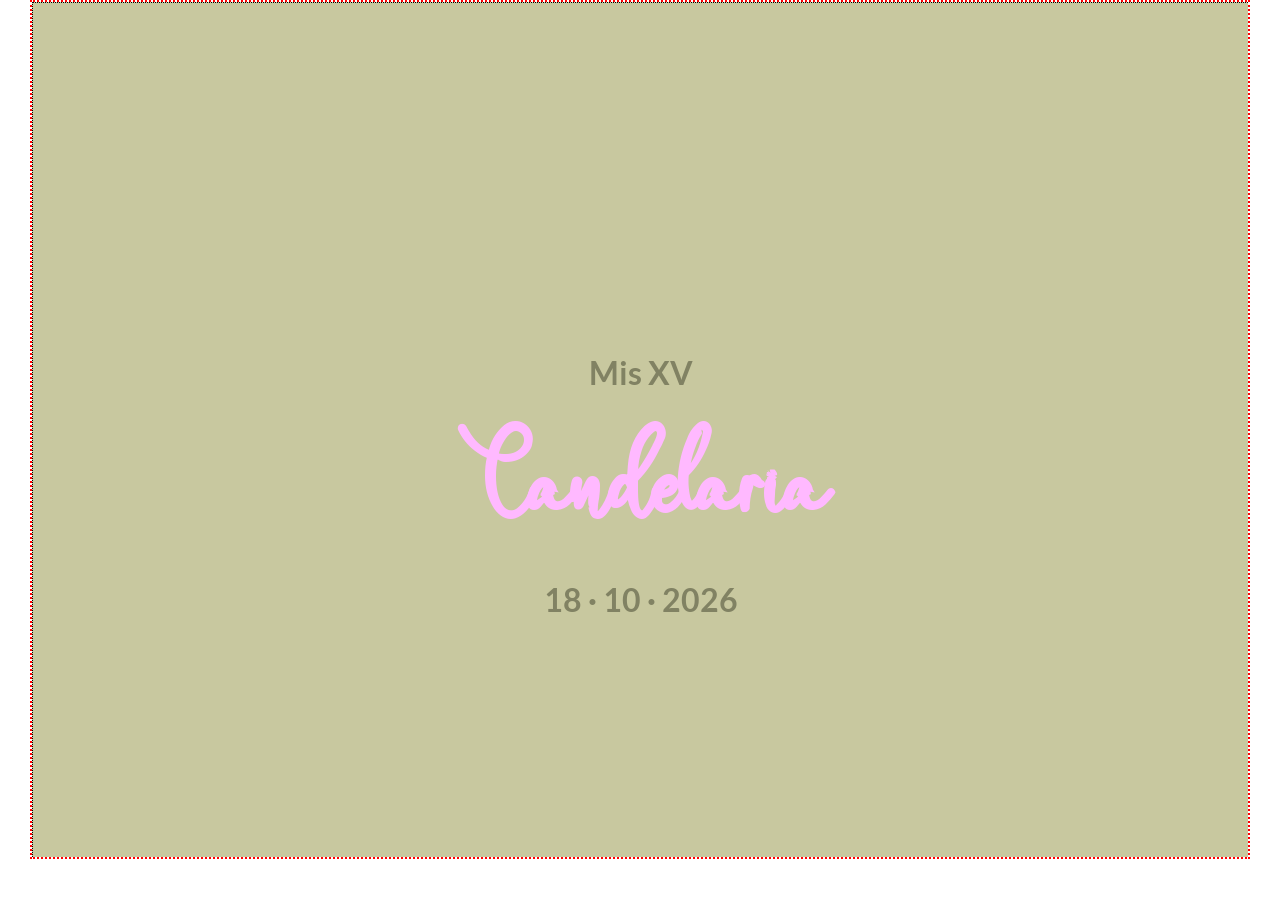
==== invitacion15anios_candelaria/index.html @ f748cde0 "." ====
<!DOCTYPE html>
<html>
<head>
	<meta charset="utf-8">
	<meta name="viewport" content="width=device-width, initial-scale=1">
	<title>Mis XV</title>

	<link rel="stylesheet" href="css/style.css"/>
</head>
<body>

	<div id="contenido">

		<div class="contenedor seccion" id="cont-seccion-encabezado">
			<!--div class="contenedor" id="encabezado"-->
				<p class="epigrafe">Mis XV</p>
				<h1 class="titulo">Candelaria</h1>
				<p class="texto-seccion">18 · 10 · 2026</p>
			<!--/div-->
		</div>

		<div class="contenedor seccion" id="seccion-presentacion">

			<div class="cont-icono-seccion" id="icono-seccion-presentacion">
				
				<svg xmlns="http://www.w3.org/2000/svg" viewBox="0 0 64 64"><g id="Line"><path d="M54.7393,29.0615a.4992.4992,0,0,0-.6778.1988c-.0361.0654-3.7656,6.6142-19.0957,13.6108A71.2891,71.2891,0,0,1,9.4932,49,.5.5,0,0,0,9.5,50h.0068a58.866,58.866,0,0,0,7.3982-.7589c.8692.8979,4.8869,4.8273,9.4973,5.7491A.5066.5066,0,0,0,26.5,55a.4988.4988,0,0,0,.49-.4038c.0086-.0392.7708-3.9057,1.8824-8.2376,1.0512.7187,5.5719,3.7226,9.0913,4.68a.4993.4993,0,0,0,.42-.0742.503.503,0,0,0,.21-.3716,62.5155,62.5155,0,0,1,1.29-8.91,27.5634,27.5634,0,0,0,9.0676,3.7651.5.5,0,0,0,.59-.5117c-.0029-.0708-.2731-6.8887-.0223-9.5234,4.0583-3.2545,5.3341-5.5148,5.4208-5.6748A.4991.4991,0,0,0,54.7393,29.0615ZM26.1113,53.8994c-3.4926-.8813-6.6578-3.5992-7.985-4.8624a75.4993,75.4993,0,0,0,9.629-2.3416C26.9464,49.9058,26.3406,52.7752,26.1113,53.8994Zm11.5352-4a37.1578,37.1578,0,0,1-7.61-3.9667c1.7527-.6193,3.5439-1.3294,5.3451-2.1515,1.185-.5408,2.2937-1.0778,3.3458-1.61A64.1869,64.1869,0,0,0,37.6465,49.8994Zm10.8711-5.56a27.37,27.37,0,0,1-7.7044-3.2577A61.1016,61.1016,0,0,0,48.46,36.2377C48.3432,38.7257,48.4628,42.7728,48.5176,44.34ZM9.5,38.87a.4956.4956,0,0,0,.2148-.0488c.0531-.0252,1.5227-.74,3.8519-2.1456a26.236,26.236,0,0,0,10.8571,3.3233L24.4619,40a.4991.4991,0,0,0,.4932-.582c-.0117-.0713-1.0713-6.4707-1.2539-9.3326A28.5937,28.5937,0,0,0,34.7334,32.5a.5.5,0,0,0,.4717-.6665c-.0254-.07-2.2813-6.4692-3.0147-9.7056a26.0684,26.0684,0,0,0,10.959.8555.5.5,0,0,0,.3389-.7715,49.1622,49.1622,0,0,1-4.7194-9.26c.6889-1.04,1.36-2.1067,2.0016-3.2105a.5.5,0,0,0-.8652-.5029C28.7119,28.49,9.4775,37.8262,9.2852,37.9185A.5.5,0,0,0,9.5,38.87Zm14.3643.0742a25.9161,25.9161,0,0,1-9.3194-2.8688,85.9938,85.9938,0,0,0,8.1685-5.8038C22.8836,32.7234,23.5928,37.2613,23.8643,38.9438ZM42.2266,22.0986a25.7713,25.7713,0,0,1-9.8152-.953,71.3946,71.3946,0,0,0,5.669-7.18A49.6169,49.6169,0,0,0,42.2266,22.0986Zm-10.9925.3261c.6234,2.7135,2.1889,7.3257,2.7913,9.0636a28.2852,28.2852,0,0,1-9.9466-2.3348A81.9108,81.9108,0,0,0,31.2341,22.4247Z"/></g></svg>

				
				
			</div>

			<p class="texto-seccion">Frase o leyenda para presentación.
				Lorem ipsum dolor sit amet, consectetur adipisicing elit, sed do eiusmod
				tempor incididunt ut labore et dolore magna aliqua. Ut enim ad minim veniam,
				quis nostrud exercitation ullamco laboris nisi ut aliquip ex ea commodo
				consequat.
			</p>
		</div>

		<div class="contenedor seccion" id="seccion-invitacion">
			
			<div class="cont-icono-seccion" id="icono-seccion-invitacion">
				
				<svg xmlns="http://www.w3.org/2000/svg" width="128" height="128" viewBox="0 0 128 128"><g><path d="M80.34,72.964a14.608,14.608,0,0,0,5.442-1.105A20.425,20.425,0,0,0,95.634,63c4.929-8.544,3.448-18.666-3.3-22.563a11.043,11.043,0,0,0-1.557-.734c1.973-7.285-.207-14.168-5.513-17.226a11.92,11.92,0,0,0-7.61-1.417C76.3,12.771,70.555,6.8,63.821,6.8c-7.171,0-13.115,6.677-14.01,15.609a11.4,11.4,0,0,0-4.887.383c-6.554,2.023-10.28,9.554-8.984,18a11.525,11.525,0,0,0-3.331,1.834c-6.094,4.864-6.058,15.093.081,22.8a20.414,20.414,0,0,0,11.059,7.3,15.42,15.42,0,0,0,3.565.431,12.678,12.678,0,0,0,4.253-.716c5.653,5.327,9.511,12.365,11.5,20.918-1.568-1.012-5.11-2.889-12.515-5.3a10.7,10.7,0,0,0-6.538-.371,5.72,5.72,0,0,0-4.008,4.879,6.271,6.271,0,0,0,3,6.143A17.231,17.231,0,0,0,51,100.829c.555.031,1.086.047,1.6.047a21.645,21.645,0,0,0,3.273-.238c-3.2,7.062-16.972,12.981-17.116,13.042a.5.5,0,0,0,.266.955l7.747-1.11-8.138,6.791a.5.5,0,0,0,.4.878c15.227-2.377,21.362-10.373,23.8-17.108a44.182,44.182,0,0,1-4.383,14.254.5.5,0,0,0,.885.466,43,43,0,0,0,3.966-11.531L63.261,120.7a.5.5,0,0,0,.5.5h0a.5.5,0,0,0,.5-.5l.033-14.407c.9,5.263,2.273,10.174,3.957,12.569a.5.5,0,1,0,.818-.575c-1.443-2.052-2.833-6.662-3.773-12.073,2.916,6.2,9.251,12.849,22.908,14.982a.509.509,0,0,0,.077.006.5.5,0,0,0,.321-.884l-8.138-6.791,7.746,1.11a.5.5,0,0,0,.267-.955c-.145-.062-14-6.018-17.146-13.108a21.061,21.061,0,0,0,3.652.3q.765,0,1.6-.047a17.227,17.227,0,0,0,7.993-2.113h0a6.273,6.273,0,0,0,3-6.142,5.721,5.721,0,0,0-4.011-4.881,10.717,10.717,0,0,0-6.535.372c-7.25,2.36-10.792,4.206-12.409,5.232,2.339-8.93,6.051-15.876,11.339-21.164A11.819,11.819,0,0,0,80.34,72.964ZM94.769,62.5a19.431,19.431,0,0,1-9.359,8.431,11.775,11.775,0,0,1-10.459-.384,10.891,10.891,0,0,1-4.483-5.129c4.453-3.014,7.491-8.952,7.491-15.775a22,22,0,0,0-.891-6.189c4.745-3.757,10.509-4.61,14.763-2.151C98.1,44.925,99.422,54.434,94.769,62.5ZM43.3,94.846c-.244-.315-.427-.763.32-1.434,1.024-.923,2.845-1.266,4.986-1.266,4.8,0,11.189,1.718,13.834,2.5l-.778.517C54.587,98.486,44.9,96.929,43.3,94.846ZM63.821,32.759c7.244,0,13.138,7.574,13.138,16.884S71.065,66.527,63.821,66.527,50.683,58.953,50.683,49.643,56.577,32.759,63.821,32.759Zm-.5,34.736V88.108c-1.327-7.727-3.083-15.347-6.394-19.609a11.929,11.929,0,0,0,1.364-2.4A11.609,11.609,0,0,0,63.321,67.5Zm1,0a11.644,11.644,0,0,0,5.287-1.552,12.774,12.774,0,0,0,1.372,2.348c-3.612,3.97-5.328,11.53-6.659,19.589Zm20.44-44.152c4.893,2.819,6.889,9.223,5.064,16.041-4.107-1.181-8.94-.091-13.075,3.053C74.669,36.485,70.1,32.244,64.712,31.816c.079-.143.153-.286.232-.426A19.431,19.431,0,0,1,74.3,22.959,11.779,11.779,0,0,1,84.761,23.343ZM63.821,7.8c6.237,0,11.575,5.617,12.844,13.417a15.682,15.682,0,0,0-2.735.814,20.431,20.431,0,0,0-9.853,8.862c-.165.291-.324.587-.48.88a11.35,11.35,0,0,0-1.481.129c-2.625-4.991-6.877-8.357-11.32-9.314C51.611,14.131,57.148,7.8,63.821,7.8Zm-18.6,15.948C50.912,22,57.492,25.505,61.085,32.1,56.155,33.33,52.15,37.813,50.5,43.7c-4.4-3.21-9.377-4.318-13.6-3.206C35.753,32.6,39.185,25.61,45.218,23.748ZM43.98,71.759a19.418,19.418,0,0,1-10.508-6.95c-5.8-7.279-5.9-16.878-.239-21.4,4.407-3.508,11.362-2.947,17,1.33a22.252,22.252,0,0,0-.553,4.9c0,6.952,3.159,12.975,7.75,15.933a10.528,10.528,0,0,1-3.164,4.253A11.8,11.8,0,0,1,43.98,71.759Zm10.912-1.147a11.249,11.249,0,0,0,1.377-1.321c2.837,3.783,4.493,10.3,5.741,17.147a39.683,39.683,0,0,0-9.44-14.4A11.369,11.369,0,0,0,54.892,70.612ZM51.06,99.831a16.288,16.288,0,0,1-7.528-1.967A5.284,5.284,0,0,1,41,92.691a4.743,4.743,0,0,1,3.32-4.045,7,7,0,0,1,2.128-.309,12.375,12.375,0,0,1,3.8.679A72.483,72.483,0,0,1,60.48,93.052c-5.118-1.35-14.354-3.246-17.533-.384a1.919,1.919,0,0,0-.444,2.789c2,2.592,12.155,3.984,19.448.659.03-.01.063,0,.091-.017a.476.476,0,0,0,.057-.034l.086-.057c.18-.085.368-.16.545-.252-.775,1.226-2.483,2.959-6.1,3.725h0A21.2,21.2,0,0,1,51.06,99.831ZM40.71,119.883l8.052-6.719a.5.5,0,0,0-.391-.879l-6.2.888c4.549-2.3,12.787-7.129,14.861-12.76a10.45,10.45,0,0,0,5.9-3.273c.041.554.1,1.108.176,1.666C62.163,105.345,57.957,116.5,40.71,119.883Zm44.348-6.71-6.2-.888a.5.5,0,0,0-.391.879l8.05,6.719c-15.326-3.011-20.346-12.144-21.942-18.738q-.147-1.349-.25-2.709c.023-.605.035-1.151.038-1.631a10.016,10.016,0,0,0,5.8,3.531C72.2,106,80.488,110.863,85.058,113.173Zm.02-17.716a1.918,1.918,0,0,0-.442-2.789C81.455,89.8,72.221,91.7,67.1,93.052a72.462,72.462,0,0,1,10.235-4.036,9.737,9.737,0,0,1,5.921-.371,4.746,4.746,0,0,1,3.322,4.047,5.285,5.285,0,0,1-2.529,5.172,16.293,16.293,0,0,1-7.529,1.967,20.861,20.861,0,0,1-5.767-.388.479.479,0,0,0-.206-.048,8.809,8.809,0,0,1-5.7-3.639C72.181,99.555,83.011,98.142,85.078,95.457Zm-20.1-.767c3.647-1.08,15.622-4.312,18.99-1.278.746.671.562,1.119.319,1.434C82.608,97.023,72.1,98.64,64.977,94.69Zm.448-7.345c1.276-7.569,2.928-14.573,6.194-18.265a11.372,11.372,0,0,0,2.832,2.333c.179.1.37.179.554.272A42.988,42.988,0,0,0,65.425,87.345Z"/><path d="M26.1,33.723a2.231,2.231,0,0,0,2.061-1.247,2.313,2.313,0,0,0-.241-2.425c-.386-.5-1.326-1.257-3.311-.881.414-1.46,1.7-3.026,4.395-4.013a.5.5,0,1,0-.344-.939c-3.393,1.243-4.834,3.361-5.141,5.253a4.663,4.663,0,0,0-2.975,5.04.5.5,0,0,0,.493.417.451.451,0,0,0,.081-.007.5.5,0,0,0,.413-.573,3.627,3.627,0,0,1,1.933-3.762c.012.166.032.328.059.485A2.88,2.88,0,0,0,26.1,33.723Zm-1.423-3.546a2.378,2.378,0,0,1,2.455.49,1.307,1.307,0,0,1,.131,1.37,1.236,1.236,0,0,1-1.163.686c-.746,0-1.4-.751-1.592-1.827a3.531,3.531,0,0,1-.054-.668C24.524,30.21,24.6,30.193,24.675,30.177Z"/><path d="M112.7,51.73a.517.517,0,0,0-.518-.479.5.5,0,0,0-.482.518,3.625,3.625,0,0,1-2.386,3.493,4.437,4.437,0,0,0,0-.489,2.88,2.88,0,0,0-2.226-2.951,2.226,2.226,0,0,0-2.2.982,2.316,2.316,0,0,0-.062,2.436c.322.539,1.169,1.411,3.176,1.285-.592,1.4-2.063,2.792-4.858,3.437a.5.5,0,0,0,.112.987.482.482,0,0,0,.112-.013c3.521-.812,5.214-2.735,5.754-4.575A4.661,4.661,0,0,0,112.7,51.73ZM108.285,55.5l-.227.023c-1.172.1-2.013-.182-2.376-.791a1.306,1.306,0,0,1,.041-1.376,1.205,1.205,0,0,1,1.044-.549,1.437,1.437,0,0,1,.194.013c.741.092,1.3.918,1.352,2.009A3.64,3.64,0,0,1,108.285,55.5Z"/><path d="M21.32,51.279a2.491,2.491,0,0,0-2.17.857,2.513,2.513,0,0,0-2.177-.857,2.083,2.083,0,0,0-1.59,1.676,3.435,3.435,0,0,0,.5,2.664,4.815,4.815,0,0,0,3.168,1.962.522.522,0,0,0,.193,0,4.877,4.877,0,0,0,3.168-1.969,3.437,3.437,0,0,0,.486-2.694A2.057,2.057,0,0,0,21.32,51.279Zm.261,3.783a3.844,3.844,0,0,1-2.43,1.518,3.846,3.846,0,0,1-2.43-1.513,2.443,2.443,0,0,1-.369-1.868c.112-.381.341-.853.8-.936a.818.818,0,0,1,.149-.013,2.046,2.046,0,0,1,1.451.952.5.5,0,0,0,.4.2h0a.5.5,0,0,0,.4-.2,1.861,1.861,0,0,1,1.591-.937c.458.082.688.554.791.9A2.445,2.445,0,0,1,21.581,55.062Z"/><path d="M99.105,73.779a2.5,2.5,0,0,0-2.17.857,2.51,2.51,0,0,0-2.176-.857,2.083,2.083,0,0,0-1.59,1.676,3.44,3.44,0,0,0,.5,2.664,4.813,4.813,0,0,0,3.168,1.962.5.5,0,0,0,.1.009.523.523,0,0,0,.1-.009,4.876,4.876,0,0,0,3.169-1.969,3.441,3.441,0,0,0,.485-2.694A2.056,2.056,0,0,0,99.105,73.779Zm.261,3.783a3.839,3.839,0,0,1-2.43,1.518,3.843,3.843,0,0,1-2.429-1.513,2.443,2.443,0,0,1-.369-1.868c.112-.381.341-.853.8-.936a.81.81,0,0,1,.149-.013,2.046,2.046,0,0,1,1.451.952.5.5,0,0,0,.4.2h0a.5.5,0,0,0,.4-.2,1.851,1.851,0,0,1,1.592-.938c.458.082.687.554.791.9A2.445,2.445,0,0,1,99.366,77.562Z"/><path d="M20.854,91.163H19.648v-1.2a.5.5,0,0,0-1,0v1.2h-1.2a.5.5,0,1,0,0,1h1.2v1.206a.5.5,0,0,0,1,0V92.163h1.206a.5.5,0,0,0,0-1Z"/><path d="M107.725,23.481h1.206v1.207a.5.5,0,1,0,1,0V23.481h1.2a.5.5,0,0,0,0-1h-1.2V21.276a.5.5,0,1,0-1,0v1.205h-1.206a.5.5,0,0,0,0,1Z"/><path d="M26.364,97.65A1.949,1.949,0,1,0,28.313,99.6,1.951,1.951,0,0,0,26.364,97.65Zm0,2.9a.949.949,0,1,1,.949-.948A.95.95,0,0,1,26.364,100.547Z"/><path d="M105.2,33.708a1.949,1.949,0,1,0-1.949,1.949A1.951,1.951,0,0,0,105.2,33.708Zm-2.9,0a.949.949,0,1,1,.949.949A.95.95,0,0,1,102.3,33.708Z"/></g></svg>

			</div>
			
			<div class="contendor" id="cont-detalle-invitacion">
				<p class="epigrafe">la fiesta</p>
				<h2 class="titulo">Grel's</h2>
				<p class="subtitulo">18 de Octubre de 2026 a las 14 hs.</p>
				<p class="texto-seccion">Av. De Mayo 1357 - Ramos Mejia</p>

				<span class="boton" id="boton-gps">GPS</span>
			</div>

			<div class="contenedor" id="cont-countdown">
				<div class="contenedor cont-elem-countdown">
					<p class="elem-countdown" id="cant-countdown-dias">XX</p>
					<p class="nombre-elem-countdown" id="nombre-countdown-dias">Días</p>
				</div>
				<div class="contenedor cont-elem-countdown">
					<p class="elem-countdown" id="cant-countdown-hs">XX</p>
					<p class="nombre-elem-countdown" id="nombre-countdown-hs">Horas</p>
				</div>
				<div class="contenedor cont-elem-countdown">
					<p class="elem-countdown" id="cant-countdown-mins">XX</p>
					<p class="nombre-elem-countdown" id="nombre-countdown-mins">Minutos</p>
				</div>
				<div class="contenedor cont-elem-countdown">
					<p class="elem-countdown" id="cant-countdown-segs">XX</p>
					<p class="nombre-elem-countdown" id="nombre-countdown-segs">Segundos</p>
				</div>
			</div>
			<p></p>
		</div>

		<div class="contenedor seccion" id="seccion-dress-code">

			<div class="cont-icono-seccion" id="icono-seccion-dress-code">
				
				<svg id="Capa_2" xmlns="http://www.w3.org/2000/svg" viewBox="0 0 194.36 118.08">
				  <defs>
				    <style>
				      .cls-1 {
				        fill: #fff;
				      }
				    </style>
				  </defs>
				  <g id="Capa_1-2" data-name="Capa_1">
				    <path d="M15.98,52.29c-1.19,6.78-2.41,13.55-3.58,20.34-1.6,9.35-3.54,18.66-4.6,28.07-.57,5.05-2.58,6.25-7.81,4.86.56-8.54,1.07-17.26,1.7-25.97,1.53-20.93,3.23-41.85,4.57-62.8.24-3.72,1.41-5.59,4.88-6.88,6.68-2.5,13.19-5.46,20.13-8.38,3.75,19.86,7.49,39.7,11.23,59.54.61.05,1.22.1,1.83.15,4.67-19.73,7.43-39.88,11.74-60.11,7.47,3.11,14.8,6.02,21.97,9.3,1.24.57,2.4,2.65,2.53,4.12,1.35,15.43,2.51,30.88,3.69,46.32.99,12.95,1.94,25.91,2.87,38.87.12,1.63.02,3.28.02,5.34h-6.68c-3.02-17.66-6.05-35.36-9.08-53.07l-1.67-.04c-1.92,5.84-5.88,11.13-4.06,18,2.72,10.29,5.29,20.62,8.23,30.84,1,3.49.62,5.35-3.01,6.84-7.03,2.9-13.85,6.33-21.05,9.67-1.82-7.19-3.54-13.98-5.26-20.77-.57-.02-1.13-.04-1.7-.06-1.74,6.93-3.48,13.85-5.36,21.34-8.64-4.01-16.72-7.76-25.22-11.7,3.08-11.86,5.94-23.61,9.21-35.24,2.03-7.22-2.14-12.54-4-18.59-.5,0-1,0-1.5,0ZM70.57,31.16c-5.15-2.76-14.45-2.59-17.67,0h17.67Z"/>
				    <path d="M91.73,118.08c4.03-10.5,7-20.61,11.68-29.86,6.29-12.43,13.77-24.27,21.07-36.15,1.03-1.67,3.92-2.98,6.01-3.06,8.81-.34,17.65-.25,26.47-.05,1.73.04,4.11.81,5.06,2.08,14.65,19.65,25.68,41.15,32.25,64.84.17.61.02,1.3.02,2.2h-102.56ZM135.77,53.89c-12.4,13.71-27.57,45.71-25.43,52.86,4.32-19.71,15.99-35.75,25.43-52.86ZM154.63,53.95c9.34,17.12,20.55,33.24,25.83,52.3-3.74-19.81-15.17-35.91-25.83-52.3ZM145.17,53.85c-.21,0-.42,0-.63,0v52.4c.21,0,.42,0,.63,0v-52.4Z"/>
				    <path d="M131.02.47c1.13,8,5.68,13.09,11.9,13.51,6.34.43,11.82-4.77,13.85-13.15,14.91-2.31,18.73,2.06,16.17,18.78-3.15.37-6.49,1.4-8.14-3.43-1.36,8.05-2.72,16.09-4.17,24.71-10.79,0-21.37.07-31.94-.14-.79-.02-2.01-1.9-2.24-3.07-1.16-6.03-2.05-12.12-3.08-18.18-.21-1.24-.6-2.46-.67-2.76-2.63,1.14-5.05,2.2-7.72,3.36-3.09-18.41.73-21.49,16.05-19.64Z"/>
				    <path d="M43.29,30.93c-1.31-6.75-2.98-13.47-3.69-20.29-.21-2.05,2.31-4.37,3.54-6.52,4.55,3.16,4.99,6.86,3.9,11.3-1.24,5.08-2.01,10.28-2.99,15.43-.26.03-.52.05-.77.08Z"/>
				    <path d="M146.74,42.63h13.34c0,.31,0,.62,0,.93h-13.37c0-.31.02-.62.03-.93Z"/>
				    <path d="M140.12,43.67h-12.53c0-.31-.01-.62-.02-.93h12.49c.02.31.03.62.05.93Z"/>
				    <path class="cls-1" d="M70.57,31.16h-17.67c3.22-2.59,12.52-2.76,17.67,0Z"/>
				    <path class="cls-1" d="M135.77,53.89c-9.44,17.11-21.11,33.16-25.43,52.86-2.14-7.15,13.03-39.16,25.43-52.86Z"/>
				    <path class="cls-1" d="M154.63,53.95c10.66,16.39,22.09,32.48,25.83,52.3-5.28-19.05-16.49-35.18-25.83-52.3Z"/>
				    <path class="cls-1" d="M145.17,53.85v52.4c-.21,0-.42,0-.63,0v-52.4c.21,0,.42,0,.63,0Z"/>
				  </g>
				</svg>

			</div>
			
			<div class="contenedor" id="cont-detalle-dress-code">
				<p class="epigrafe">la ropa</p>
				<h2 class="titulo">Dress Code</h2>
				<p class="texto-seccion">Elegante</p>
				<p class="subtitulo"><b>Evitar el color dorado</b></p>
			</div>

			<div class="cont-icono-seccion" id="icono-seccion-galeria">
				
				<svg id="Capa_2" xmlns="http://www.w3.org/2000/svg" viewBox="0 0 277.06 189.54">
				  <defs>
				    <style>
				      .cls-1 {
				        fill: #fff;
				      }
				    </style>
				  </defs>
				  <g id="Capa_1-2" data-name="Capa_1">
				    <path d="M78.54,44.06c.02-2.61,0-4.96,3.3-4.69.16.01.43-.1.49-.23,2.46-5.22,7.02-1.27,10.45-2.29.32-.09,1.11,1.42,1.82,2.37q3.1.53,3.62,4.63c.52.06,1.07.19,1.62.19,7.24.01,14.48-.04,21.72.04,1.61.02,2.39-.47,2.81-2.05,1.05-3.85,2.25-7.67,3.42-11.49,1.2-3.92,3.25-5.47,7.3-5.48,17.05-.01,34.11-.02,51.16,0,3.89,0,6.03,1.56,7.19,5.26,1.11,3.54,2.25,7.08,3.13,10.68.56,2.31,1.57,3.12,4.07,3.11,18.67-.12,37.34-.07,56.02-.06,12.58,0,20.4,7.76,20.4,20.26,0,34.96,0,69.93,0,104.89,0,12.54-7.77,20.32-20.34,20.32-64.31.01-128.61.01-192.92,0-11.52,0-19.54-8.08-19.55-19.64-.01-35.34,0-70.69,0-106.03,0-11.77,7.91-19.7,19.7-19.79,4.75-.03,9.5,0,14.59,0ZM233.15,180.52c0-1.35,0-2.37,0-3.39,0-17.62,0-35.24.02-52.87,0-4.23,1-5.2,5.23-5.23,3.68-.02,7.36,0,11.31,0,0-1.39,0-2.42,0-3.45,0-8.67,0-17.34,0-26.01,0-4.67.43-5.1,5-5.11,4.35,0,8.7,0,13.32,0,0-6.93,0-13.48,0-20.04,0-7.63-3.72-11.33-11.42-11.34-20.77-.01-41.53-.05-62.3.05-2.47.01-3.7-.51-4.34-3.09-1.17-4.7-2.84-9.28-4.2-13.93-.4-1.39-.98-2.03-2.54-2.02-15.05.05-30.1.05-45.15,0-1.54,0-2.11.57-2.52,1.98-1.38,4.75-3.05,9.42-4.31,14.2-.61,2.29-1.65,2.87-3.95,2.86-21.15-.1-42.29-.07-63.44-.05-6.54,0-10.52,3.96-10.62,10.44-.05,3.33-.01,6.67-.01,10,0,4.83,0,9.66,0,14.79,1.23,0,2.16,0,3.1,0,6.1,0,12.19-.01,18.29,0,4.9.01,6.34,1.42,6.34,6.22,0,20.86,0,41.72,0,62.58,0,5.01-1.37,6.35-6.49,6.36-6,0-12,0-18,0-1,0-2,.09-3.22.14,0,2.04,0,3.74,0,5.45.03,7.68,3.76,11.42,11.38,11.42,55.06,0,110.12,0,165.17,0,1.02,0,2.04,0,3.37,0ZM237.03,180.18c.48.17.66.29.83.29,6.19.03,12.38.04,18.57.06,7.84.02,11.59-3.67,11.59-11.49,0-25.91,0-51.83,0-77.74,0-1.01-.1-2.01-.15-3.08h-14.46c0,1.21,0,2.23,0,3.26,0,8.96.01,17.91,0,26.87,0,3.67-.68,4.36-4.31,4.38-3.97.03-7.95,0-12.07,0v57.45ZM53.34,159.92c7.61,0,14.92,0,22.23,0,1.83,0,1.79-1.31,1.79-2.59,0-20.95-.03-41.89.03-62.84,0-2.06-.8-2.61-2.72-2.57-4.47.1-8.95.03-13.42.03-2.62,0-5.24,0-7.91,0v67.98Z"/>
				    <path d="M38.23,46.9c-1.47-5.21-3.02-10.4-4.37-15.64-.46-1.81-1.36-2.66-3.14-3.12-5.24-1.37-10.44-2.9-16.54-4.62,2.27-.69,3.75-1.15,5.24-1.59,2.83-.82,5.63-1.98,8.52-2.36,4.27-.56,6.03-2.83,6.79-6.89.79-4.27,2.3-8.4,4.07-12.68.88,3.03,2.19,6.02,2.55,9.11.81,6.98,4.28,10.74,11.39,11.51,3.14.34,6.18,1.67,9.29,3.12-5.04,1.43-10.05,2.97-15.13,4.23-2.24.55-3.27,1.66-3.82,3.88-1.26,5.05-2.8,10.02-4.23,15.03-.21.01-.42.02-.63.03Z"/>
				    <path d="M18.82,36.29c.72,2.52,1.55,5.02,2.11,7.58.42,1.93,1.42,2.88,3.33,3.3,2.54.56,5.03,1.39,7.56,2.69-2.43.69-4.82,1.52-7.29,2.03-2.12.44-3.26,1.43-3.68,3.63-.48,2.48-1.34,4.89-2.6,7.36-.8-2.75-1.46-5.55-2.46-8.23-.36-.97-1.39-2-2.35-2.36-2.64-.99-5.42-1.63-8.21-3,1.82-.52,3.61-1.3,5.46-1.51,3.82-.44,5.55-2.57,6.07-6.2.25-1.77.94-3.47,1.44-5.21.21-.02.41-.05.62-.07Z"/>
				    <path d="M9.05,5.01c.47,5.71,3.49,8.32,8.66,9.06-2.1.72-4.74.9-6.16,2.31-1.42,1.41-1.61,4.05-2.71,6.44-.3-5.56-3.25-8.37-8.84-8.85,5.37-.72,8.66-3.14,9.05-8.96Z"/>
				    <path d="M217.68,43.07v-3.73c4.89,0,9.62-.05,14.35.07.48.01,1.35,1.1,1.3,1.63-.07.71-.82,1.93-1.32,1.94-4.72.15-9.46.09-14.33.09Z"/>
				    <path class="cls-1" d="M237.03,180.18v-57.45c4.12,0,8.09.02,12.07,0,3.63-.02,4.3-.72,4.31-4.38.01-8.96,0-17.91,0-26.87,0-1.02,0-2.05,0-3.26h14.46c.05,1.06.15,2.07.15,3.08,0,25.91.01,51.83,0,77.74,0,7.82-3.75,11.51-11.59,11.49-6.19-.02-12.38-.03-18.57-.06-.17,0-.35-.12-.83-.29Z"/>
				    <path class="cls-1" d="M53.34,159.92v-67.98c2.67,0,5.29,0,7.91,0,4.48,0,8.95.07,13.42-.03,1.92-.04,2.72.52,2.72,2.57-.05,20.95-.03,41.89-.03,62.84,0,1.29.04,2.59-1.79,2.59-7.31,0-14.62,0-22.23,0Z"/>
				    <path d="M160.87,65.08c28.71.11,52.1,23.65,52.05,52.41-.04,28.76-23.76,52.22-52.67,52.11-28.6-.11-52.05-23.87-51.88-52.58.17-28.73,23.74-52.05,52.5-51.94ZM160.46,75.98c-22.64.05-41.19,18.68-41.18,41.39,0,22.76,18.8,41.47,41.54,41.35,22.66-.12,41.2-18.76,41.2-41.42,0-22.76-18.72-41.36-41.56-41.31Z"/>
				    <path d="M231.28,76.61c-4.19,0-8.38.02-12.57,0-3.25-.03-4.25-1.02-4.31-4.27-.04-2.28-.04-4.57,0-6.86.06-2.93,1.03-4.07,3.94-4.1,8.86-.07,17.72-.03,26.58,0,2.44,0,3.68,1.27,3.67,3.73,0,2.57-.02,5.14,0,7.72.02,2.62-1.28,3.82-3.88,3.8-4.48-.04-8.95,0-13.43-.01Z"/>
				    <path d="M139.59,52.93c1.13-3.65,2.11-7.1,3.33-10.47.21-.59,1.42-1.16,2.18-1.16,10.36-.08,20.72-.08,31.07,0,.76,0,1.97.56,2.18,1.15,1.21,3.37,2.19,6.82,3.32,10.49h-42.09Z"/>
				    <path d="M111.68,73.71c-3.63.06-6.58-2.84-6.55-6.44.03-3.31,2.82-6.16,6.15-6.28,3.59-.13,6.66,2.77,6.7,6.33.03,3.46-2.8,6.34-6.3,6.39Z"/>
				    <path class="cls-1" d="M160.46,75.98c22.85-.05,41.56,18.55,41.56,41.31,0,22.66-18.54,41.3-41.2,41.42-22.74.12-41.54-18.58-41.54-41.35,0-22.7,18.54-41.34,41.18-41.39ZM160.47,151.16c18.67,0,33.99-15.14,34.04-33.66.05-18.7-15.33-34.1-33.98-34.03-18.54.07-33.75,15.37-33.75,33.98,0,18.35,15.34,33.7,33.7,33.71Z"/>
				    <path d="M160.47,151.16c-18.36,0-33.71-15.36-33.7-33.71,0-18.61,15.21-33.91,33.75-33.98,18.65-.07,34.03,15.33,33.98,34.03-.05,18.52-15.36,33.66-34.04,33.66ZM185.62,105.22c0-9.28-7.38-16.69-16.63-16.7-9.23,0-16.68,7.44-16.68,16.69,0,9.27,7.4,16.69,16.66,16.69,9.28,0,16.66-7.4,16.66-16.67ZM145.7,143.53c3.43,0,6.12-2.69,6.11-6.12-.02-3.25-2.67-5.94-5.94-6.01-3.44-.07-6.16,2.55-6.22,5.99-.05,3.46,2.58,6.13,6.05,6.13Z"/>
				    <path class="cls-1" d="M185.62,105.22c0,9.28-7.38,16.66-16.66,16.67-9.25,0-16.66-7.41-16.66-16.69,0-9.25,7.45-16.69,16.68-16.69,9.25,0,16.63,7.42,16.63,16.7Z"/>
				    <path class="cls-1" d="M145.7,143.53c-3.47,0-6.11-2.68-6.05-6.13.05-3.44,2.78-6.06,6.22-5.99,3.27.07,5.92,2.76,5.94,6.01.02,3.43-2.67,6.12-6.11,6.12Z"/>
				  </g>
				</svg>

			</div>
			
			<div class="contenedor" id="cont-galeria-dress-code">

				
				<div class="cont-img-galeria-vertical"><img src="assets/img/galeria/cande-0038.JPG" alt="Cande posando para foto de book"></img></div>
				<div class="cont-img-galeria-vertical"><img src="assets/img/galeria/cande-0076.JPG" alt="Cande posando para foto de book"></img></div>
				<div class="cont-img-galeria-vertical"><img src="assets/img/galeria/cande-0137.JPG" alt="Cande posando para foto de book"></img></div>
				<div class="cont-img-galeria-vertical"><img src="assets/img/galeria/cande-0154.JPG" alt="Cande posando para foto de book"></img></div>
				<div class="cont-img-galeria-vertical"><img src="assets/img/galeria/cande-3.JPG" alt="Cande posando para foto de book"></img></div>

			</div>

		</div>

		<div class="contenedor seccion" id="seccion-asistencia">


			<div class="cont-icono-seccion" id="icono-seccion-asistencia">
				
				<svg id="Capa_2" xmlns="http://www.w3.org/2000/svg" viewBox="0 0 255.78 237.97">
				  <g id="Capa_1-2" data-name="Capa_1">
				    <path d="M67.66,117.87c0-6.27,0-12.06,0-17.85,0-8-.08-16,.04-24,.04-2.79-.92-3.93-3.75-3.78-3.14.17-6.3.04-9.92.04v-32.17h64.92c-4-4.23-7.85-7.47-10.61-11.46-2.49-3.59-4.47-7.85-5.46-12.1-1.91-8.16,2.57-14.52,10.85-16.05,9.78-1.81,18.54,1.53,26.38,6.84,5.42,3.68,10.05,8.53,15.3,13.09,5.92-8.05,13.87-14.82,24.15-18.05,4.66-1.46,9.83-2.41,14.65-2.05,10.11.76,15,8.74,12.2,18.52-2.51,8.77-8.7,14.73-16.28,20.94h65.64v32.46h-13.65v165.72h-5.63c-76.16,0-152.31,0-228.47,0-7.42,0-8.03-.59-8.03-7.91C0,195.05,0,160.05,0,125.05c0-6.57.59-7.16,7.15-7.17,18.16-.02,36.33,0,54.49,0,1.79,0,3.58,0,6.01,0ZM8.41,229.47h169.62v-73.4c-1.91,1.19-3.3,2.01-4.65,2.9-24.99,16.5-50.03,32.92-74.9,49.59-3.8,2.55-6.53,2.49-10.26-.01-24.74-16.57-49.62-32.93-74.47-49.35-1.61-1.06-3.28-2.02-5.34-3.29v73.55ZM8.69,126.26c-2.59,16.82-1.96,18.33,11.18,27.05,1.11.74,2.21,1.49,3.32,2.22,23.33,15.42,46.66,30.84,70.18,46.39,27.7-18.33,55.32-36.59,82.88-54.92.96-.64,1.98-2.03,2.01-3.1.2-5.78.09-11.58.09-17.64H8.69ZM168.24,117.85c4.36,0,8.49.14,12.6-.04,4.35-.2,6.05,1.93,6.02,6.01-.03,4.44,0,8.89,0,13.42h46.78v-64.62h-65.39v45.23ZM187.2,164.18v65.3h46.37v-65.3h-46.37ZM141.43,117.68v-45.09h-65.12v45.09h65.12ZM247.63,48.56H62.26v14.98h185.38v-14.98ZM166.53,39.63c11.46.05,27.41-10.83,31.47-21.48,2.52-6.6-.14-10.29-7.32-10.15-11.12.21-26.85,11.37-30.76,21.81-2.34,6.27.03,9.79,6.61,9.82ZM142.49,39.81c7.02.05,9.67-3.82,7.11-10.39-3.99-10.25-20.14-21.39-31.07-21.43-6.73-.02-9.3,3.74-6.92,10.14,3.83,10.28,19.96,21.6,30.88,21.67ZM233.63,146.24h-46.56v8.91h46.56v-8.91ZM150.46,72.73v44.82h9.24c0-12.91,0-25.5,0-38.1q0-7.61-7.74-7.12c-.47.03-.93.24-1.5.4Z"/>
				    <path d="M94.43,186.66c-10.67-7.16-19.64-13.73-26.15-23.03-7.6-10.84-2.58-24.43,10.18-26.41,3.71-.57,8.14.99,11.68,2.73,2.6,1.27,3.97,1.58,6.47-.07,10.13-6.68,22.31-2.01,25.02,9.55,1.39,5.93-.5,11.54-4.5,15.7-7.21,7.49-15.06,14.36-22.69,21.53Z"/>
				  </g>
				</svg>

			</div>
			
			<p class="epigrafe">los preparativos</p>

			<div class="contenedor" id="cont-tarjetas-asistencia">

				<div class="contenedor tarjeta-asistencia">
					<h3 class="titulo titulo-tarjeta-asistencia">Asistencia</h3>
					<p class="texto-tarjeta-asistencia">Confirmá tu asistencia antes del xx de MES de xxxxx</p>
					<div class="boton boton-tarjeta-asistencia">Confirmar</div>
				</div>

				<div class="contenedor tarjeta-asistencia">
					<h3 class="titulo titulo-tarjeta-asistencia">Sugerencias</h3>
					<p class="texto-tarjeta-asistencia">¿Qué temas pensas que no pueden faltar?</p>
					<div class="boton boton-tarjeta-asistencia">Sugerir</div>
				</div>

				<div class="contenedor tarjeta-asistencia">
					<h3 class="titulo titulo-tarjeta-asistencia">Pedidos</h3>
					<p class="texto-tarjeta-asistencia">Avisame si necesitas que tenga en cuenta algo en especial</p>
					<div class="boton boton-tarjeta-asistencia">Avisar</div>
				</div>

			</div>


		</div>

		<div class="contenedor seccion" id="seccion-galeria">

			<div class="cont-icono-seccion" id="icono-seccion-galeria">
				
				<svg id="Capa_2" xmlns="http://www.w3.org/2000/svg" viewBox="0 0 277.06 189.54">
				  <defs>
				    <style>
				      .cls-1 {
				        fill: #fff;
				      }
				    </style>
				  </defs>
				  <g id="Capa_1-2" data-name="Capa_1">
				    <path d="M78.54,44.06c.02-2.61,0-4.96,3.3-4.69.16.01.43-.1.49-.23,2.46-5.22,7.02-1.27,10.45-2.29.32-.09,1.11,1.42,1.82,2.37q3.1.53,3.62,4.63c.52.06,1.07.19,1.62.19,7.24.01,14.48-.04,21.72.04,1.61.02,2.39-.47,2.81-2.05,1.05-3.85,2.25-7.67,3.42-11.49,1.2-3.92,3.25-5.47,7.3-5.48,17.05-.01,34.11-.02,51.16,0,3.89,0,6.03,1.56,7.19,5.26,1.11,3.54,2.25,7.08,3.13,10.68.56,2.31,1.57,3.12,4.07,3.11,18.67-.12,37.34-.07,56.02-.06,12.58,0,20.4,7.76,20.4,20.26,0,34.96,0,69.93,0,104.89,0,12.54-7.77,20.32-20.34,20.32-64.31.01-128.61.01-192.92,0-11.52,0-19.54-8.08-19.55-19.64-.01-35.34,0-70.69,0-106.03,0-11.77,7.91-19.7,19.7-19.79,4.75-.03,9.5,0,14.59,0ZM233.15,180.52c0-1.35,0-2.37,0-3.39,0-17.62,0-35.24.02-52.87,0-4.23,1-5.2,5.23-5.23,3.68-.02,7.36,0,11.31,0,0-1.39,0-2.42,0-3.45,0-8.67,0-17.34,0-26.01,0-4.67.43-5.1,5-5.11,4.35,0,8.7,0,13.32,0,0-6.93,0-13.48,0-20.04,0-7.63-3.72-11.33-11.42-11.34-20.77-.01-41.53-.05-62.3.05-2.47.01-3.7-.51-4.34-3.09-1.17-4.7-2.84-9.28-4.2-13.93-.4-1.39-.98-2.03-2.54-2.02-15.05.05-30.1.05-45.15,0-1.54,0-2.11.57-2.52,1.98-1.38,4.75-3.05,9.42-4.31,14.2-.61,2.29-1.65,2.87-3.95,2.86-21.15-.1-42.29-.07-63.44-.05-6.54,0-10.52,3.96-10.62,10.44-.05,3.33-.01,6.67-.01,10,0,4.83,0,9.66,0,14.79,1.23,0,2.16,0,3.1,0,6.1,0,12.19-.01,18.29,0,4.9.01,6.34,1.42,6.34,6.22,0,20.86,0,41.72,0,62.58,0,5.01-1.37,6.35-6.49,6.36-6,0-12,0-18,0-1,0-2,.09-3.22.14,0,2.04,0,3.74,0,5.45.03,7.68,3.76,11.42,11.38,11.42,55.06,0,110.12,0,165.17,0,1.02,0,2.04,0,3.37,0ZM237.03,180.18c.48.17.66.29.83.29,6.19.03,12.38.04,18.57.06,7.84.02,11.59-3.67,11.59-11.49,0-25.91,0-51.83,0-77.74,0-1.01-.1-2.01-.15-3.08h-14.46c0,1.21,0,2.23,0,3.26,0,8.96.01,17.91,0,26.87,0,3.67-.68,4.36-4.31,4.38-3.97.03-7.95,0-12.07,0v57.45ZM53.34,159.92c7.61,0,14.92,0,22.23,0,1.83,0,1.79-1.31,1.79-2.59,0-20.95-.03-41.89.03-62.84,0-2.06-.8-2.61-2.72-2.57-4.47.1-8.95.03-13.42.03-2.62,0-5.24,0-7.91,0v67.98Z"/>
				    <path d="M38.23,46.9c-1.47-5.21-3.02-10.4-4.37-15.64-.46-1.81-1.36-2.66-3.14-3.12-5.24-1.37-10.44-2.9-16.54-4.62,2.27-.69,3.75-1.15,5.24-1.59,2.83-.82,5.63-1.98,8.52-2.36,4.27-.56,6.03-2.83,6.79-6.89.79-4.27,2.3-8.4,4.07-12.68.88,3.03,2.19,6.02,2.55,9.11.81,6.98,4.28,10.74,11.39,11.51,3.14.34,6.18,1.67,9.29,3.12-5.04,1.43-10.05,2.97-15.13,4.23-2.24.55-3.27,1.66-3.82,3.88-1.26,5.05-2.8,10.02-4.23,15.03-.21.01-.42.02-.63.03Z"/>
				    <path d="M18.82,36.29c.72,2.52,1.55,5.02,2.11,7.58.42,1.93,1.42,2.88,3.33,3.3,2.54.56,5.03,1.39,7.56,2.69-2.43.69-4.82,1.52-7.29,2.03-2.12.44-3.26,1.43-3.68,3.63-.48,2.48-1.34,4.89-2.6,7.36-.8-2.75-1.46-5.55-2.46-8.23-.36-.97-1.39-2-2.35-2.36-2.64-.99-5.42-1.63-8.21-3,1.82-.52,3.61-1.3,5.46-1.51,3.82-.44,5.55-2.57,6.07-6.2.25-1.77.94-3.47,1.44-5.21.21-.02.41-.05.62-.07Z"/>
				    <path d="M9.05,5.01c.47,5.71,3.49,8.32,8.66,9.06-2.1.72-4.74.9-6.16,2.31-1.42,1.41-1.61,4.05-2.71,6.44-.3-5.56-3.25-8.37-8.84-8.85,5.37-.72,8.66-3.14,9.05-8.96Z"/>
				    <path d="M217.68,43.07v-3.73c4.89,0,9.62-.05,14.35.07.48.01,1.35,1.1,1.3,1.63-.07.71-.82,1.93-1.32,1.94-4.72.15-9.46.09-14.33.09Z"/>
				    <path class="cls-1" d="M237.03,180.18v-57.45c4.12,0,8.09.02,12.07,0,3.63-.02,4.3-.72,4.31-4.38.01-8.96,0-17.91,0-26.87,0-1.02,0-2.05,0-3.26h14.46c.05,1.06.15,2.07.15,3.08,0,25.91.01,51.83,0,77.74,0,7.82-3.75,11.51-11.59,11.49-6.19-.02-12.38-.03-18.57-.06-.17,0-.35-.12-.83-.29Z"/>
				    <path class="cls-1" d="M53.34,159.92v-67.98c2.67,0,5.29,0,7.91,0,4.48,0,8.95.07,13.42-.03,1.92-.04,2.72.52,2.72,2.57-.05,20.95-.03,41.89-.03,62.84,0,1.29.04,2.59-1.79,2.59-7.31,0-14.62,0-22.23,0Z"/>
				    <path d="M160.87,65.08c28.71.11,52.1,23.65,52.05,52.41-.04,28.76-23.76,52.22-52.67,52.11-28.6-.11-52.05-23.87-51.88-52.58.17-28.73,23.74-52.05,52.5-51.94ZM160.46,75.98c-22.64.05-41.19,18.68-41.18,41.39,0,22.76,18.8,41.47,41.54,41.35,22.66-.12,41.2-18.76,41.2-41.42,0-22.76-18.72-41.36-41.56-41.31Z"/>
				    <path d="M231.28,76.61c-4.19,0-8.38.02-12.57,0-3.25-.03-4.25-1.02-4.31-4.27-.04-2.28-.04-4.57,0-6.86.06-2.93,1.03-4.07,3.94-4.1,8.86-.07,17.72-.03,26.58,0,2.44,0,3.68,1.27,3.67,3.73,0,2.57-.02,5.14,0,7.72.02,2.62-1.28,3.82-3.88,3.8-4.48-.04-8.95,0-13.43-.01Z"/>
				    <path d="M139.59,52.93c1.13-3.65,2.11-7.1,3.33-10.47.21-.59,1.42-1.16,2.18-1.16,10.36-.08,20.72-.08,31.07,0,.76,0,1.97.56,2.18,1.15,1.21,3.37,2.19,6.82,3.32,10.49h-42.09Z"/>
				    <path d="M111.68,73.71c-3.63.06-6.58-2.84-6.55-6.44.03-3.31,2.82-6.16,6.15-6.28,3.59-.13,6.66,2.77,6.7,6.33.03,3.46-2.8,6.34-6.3,6.39Z"/>
				    <path class="cls-1" d="M160.46,75.98c22.85-.05,41.56,18.55,41.56,41.31,0,22.66-18.54,41.3-41.2,41.42-22.74.12-41.54-18.58-41.54-41.35,0-22.7,18.54-41.34,41.18-41.39ZM160.47,151.16c18.67,0,33.99-15.14,34.04-33.66.05-18.7-15.33-34.1-33.98-34.03-18.54.07-33.75,15.37-33.75,33.98,0,18.35,15.34,33.7,33.7,33.71Z"/>
				    <path d="M160.47,151.16c-18.36,0-33.71-15.36-33.7-33.71,0-18.61,15.21-33.91,33.75-33.98,18.65-.07,34.03,15.33,33.98,34.03-.05,18.52-15.36,33.66-34.04,33.66ZM185.62,105.22c0-9.28-7.38-16.69-16.63-16.7-9.23,0-16.68,7.44-16.68,16.69,0,9.27,7.4,16.69,16.66,16.69,9.28,0,16.66-7.4,16.66-16.67ZM145.7,143.53c3.43,0,6.12-2.69,6.11-6.12-.02-3.25-2.67-5.94-5.94-6.01-3.44-.07-6.16,2.55-6.22,5.99-.05,3.46,2.58,6.13,6.05,6.13Z"/>
				    <path class="cls-1" d="M185.62,105.22c0,9.28-7.38,16.66-16.66,16.67-9.25,0-16.66-7.41-16.66-16.69,0-9.25,7.45-16.69,16.68-16.69,9.25,0,16.63,7.42,16.63,16.7Z"/>
				    <path class="cls-1" d="M145.7,143.53c-3.47,0-6.11-2.68-6.05-6.13.05-3.44,2.78-6.06,6.22-5.99,3.27.07,5.92,2.76,5.94,6.01.02,3.43-2.67,6.12-6.11,6.12Z"/>
				  </g>
				</svg>


			</div>
			
			
			<div class="contenedor" id="cont-galeria">

				
				<div class="cont-img-galeria-vertical"><img src="assets/img/galeria/cande-9796.JPG" alt="Cande posando para foto de book"></img></div>
				<div class="cont-img-galeria-vertical"><img src="assets/img/galeria/cande-9803.JPG" alt="Cande posando para foto de book"></img></div>
				<div class="cont-img-galeria-vertical"><img src="assets/img/galeria/cande-9871.JPG" alt="Cande posando para foto de book"></img></div>
				<div class="cont-img-galeria-vertical"><img src="assets/img/galeria/cande-9915.JPG" alt="Cande posando para foto de book"></img></div>

			</div>

		</div>

		<div class="contenedor seccion" id="seccion-info-cuenta">
			

			<div class="cont-icono-seccion" id="icono-seccion-info-cuenta">
				
				<svg id="Capa_2" xmlns="http://www.w3.org/2000/svg" viewBox="0 0 255.78 237.97">
				  <g id="Capa_1-2" data-name="Capa_1">
				    <path d="M67.66,117.87c0-6.27,0-12.06,0-17.85,0-8-.08-16,.04-24,.04-2.79-.92-3.93-3.75-3.78-3.14.17-6.3.04-9.92.04v-32.17h64.92c-4-4.23-7.85-7.47-10.61-11.46-2.49-3.59-4.47-7.85-5.46-12.1-1.91-8.16,2.57-14.52,10.85-16.05,9.78-1.81,18.54,1.53,26.38,6.84,5.42,3.68,10.05,8.53,15.3,13.09,5.92-8.05,13.87-14.82,24.15-18.05,4.66-1.46,9.83-2.41,14.65-2.05,10.11.76,15,8.74,12.2,18.52-2.51,8.77-8.7,14.73-16.28,20.94h65.64v32.46h-13.65v165.72h-5.63c-76.16,0-152.31,0-228.47,0-7.42,0-8.03-.59-8.03-7.91C0,195.05,0,160.05,0,125.05c0-6.57.59-7.16,7.15-7.17,18.16-.02,36.33,0,54.49,0,1.79,0,3.58,0,6.01,0ZM8.41,229.47h169.62v-73.4c-1.91,1.19-3.3,2.01-4.65,2.9-24.99,16.5-50.03,32.92-74.9,49.59-3.8,2.55-6.53,2.49-10.26-.01-24.74-16.57-49.62-32.93-74.47-49.35-1.61-1.06-3.28-2.02-5.34-3.29v73.55ZM8.69,126.26c-2.59,16.82-1.96,18.33,11.18,27.05,1.11.74,2.21,1.49,3.32,2.22,23.33,15.42,46.66,30.84,70.18,46.39,27.7-18.33,55.32-36.59,82.88-54.92.96-.64,1.98-2.03,2.01-3.1.2-5.78.09-11.58.09-17.64H8.69ZM168.24,117.85c4.36,0,8.49.14,12.6-.04,4.35-.2,6.05,1.93,6.02,6.01-.03,4.44,0,8.89,0,13.42h46.78v-64.62h-65.39v45.23ZM187.2,164.18v65.3h46.37v-65.3h-46.37ZM141.43,117.68v-45.09h-65.12v45.09h65.12ZM247.63,48.56H62.26v14.98h185.38v-14.98ZM166.53,39.63c11.46.05,27.41-10.83,31.47-21.48,2.52-6.6-.14-10.29-7.32-10.15-11.12.21-26.85,11.37-30.76,21.81-2.34,6.27.03,9.79,6.61,9.82ZM142.49,39.81c7.02.05,9.67-3.82,7.11-10.39-3.99-10.25-20.14-21.39-31.07-21.43-6.73-.02-9.3,3.74-6.92,10.14,3.83,10.28,19.96,21.6,30.88,21.67ZM233.63,146.24h-46.56v8.91h46.56v-8.91ZM150.46,72.73v44.82h9.24c0-12.91,0-25.5,0-38.1q0-7.61-7.74-7.12c-.47.03-.93.24-1.5.4Z"/>
				    <path d="M94.43,186.66c-10.67-7.16-19.64-13.73-26.15-23.03-7.6-10.84-2.58-24.43,10.18-26.41,3.71-.57,8.14.99,11.68,2.73,2.6,1.27,3.97,1.58,6.47-.07,10.13-6.68,22.31-2.01,25.02,9.55,1.39,5.93-.5,11.54-4.5,15.7-7.21,7.49-15.06,14.36-22.69,21.53Z"/>
				  </g>
				</svg>

			</div>

			<p class="epigrafe">regalos</p>
			<h2 class="titulo">Regalos</h2>
			<p class="texto-seccion">Si tenes ganas de hacerme un regalo podes usar el buzón que encontrarás en el salón o hacerme una transferencia.</p>

			<p class="epigrafe">alias</p>
			<p class="texto-seccion">alias.alias.alias</p>
			
			<p class="epigrafe">cbu</p>
			<p class="texto-seccion">0000000000000000000000000</p>

		</div>

		<footer></footer>
	</div>

		

</body>
</html>
---- invitacion15anios_candelaria/css/style.css ----
:root {
  --fondo-neutro: rgba(194, 195, 149, 0.9);
  --fondo-destacar: rgba(129, 130, 99,0.9);
  --color-principal: rgba(255, 185, 255,1);
  --color-secundario:rgba(255, 200, 255,1);
  --color-destacar: rgba(129, 130, 99,1);
}

@font-face {
  font-family: 'cursiva';
  src: url('../assets/fonts/Caitlin Angelica.ttf');
  font-weight: normal;
  font-style: normal;
}

@font-face {
  font-family: 'imprenta-regular';
  src: url('../assets/fonts/JuliusSansOne-Regular.ttf');
  font-weight: normal;
  font-style: normal;
}

@font-face {
  font-family: 'imprenta-bold';
  src: url('../assets/fonts/Lato-Bold.ttf');
  font-style: bold;
}

html{

	scrollbar-width: none;
}

body{
	margin:0px;
	padding:0px;
	width:100vw;
	height:100vh;
	background-image: url('../assets/CANDEVIDEO.gif');
	background-size:cover;
	background-repeat:no-repeat;
	background-position:center;

.contenedor{
	display:flex;
	scrollbar-width: none;
}

.seccion{
	flex-direction:column;
	justify-content: space-evenly;
	align-items: center;
	width: calc(100% - 40px);
	min-height: 99vh;
	padding:40px 20px;
	border:dotted 1px black;
	overflow-y: scroll;
}

.boton{
	display:inline-block;
	border:solid 1px var(--color-principal);
	background-color:var(--color-destacar);
	color: var(--color-principal);
	font-family: imprenta-regular;
	border-radius: 20px 0px 20px 0px;
	height: 40px;
	width: 150px;
	text-align: center;	
	align-content: center;
	margin:0;
}

#contenido{
	width: 95%;
	height: 95%;
	margin:auto;
	overflow-y:scroll;
	scrollbar-width: none;
	border:dotted 2px red;
}

.epigrafe{
	margin:0px;
	font-size:1.8rem;
	font-family: imprenta-bold;
	color:var(--color-secundario);
}
.titulo{
	margin:0px;
	font-size:8rem;
	font-family: cursiva;
	color:var(--color-principal);
}

.subtitulo{
	margin:0px;
	font-size:1.5rem;
	font-family: imprenta-regular;
	color:var(--color-secundario);
}

.texto-seccion{
	font-size:2rem;
	font-family: imprenta-regular;
	color:var(--color-principal);
	margin:5px;
}

.cont-icono-seccion{
	/*border:dotted 2px red;*/
	width: 120px;
	height: 120px;
}


/**********************************************************/


#cont-seccion-encabezado{
	flex-direction:column;
	justify-content: center;
	align-items: center;	
	background-color:var(--fondo-neutro);
	color:var(--color-principal);
}

#cont-seccion-encabezado .epigrafe, #cont-seccion-encabezado .texto-seccion{
	font-size:2rem;
	font-family: imprenta-bold;
	color:var(--color-destacar) !important;
}

#cont-seccion-encabezado .titulo{
	font-size:10.5em;
	font-family: cursiva;
	color:var(--color-principal);
}

#seccion-presentacion{	
	background-color: var(--fondo-destacar);
}

#seccion-invitacion{
	background-color: var(--fondo-neutro);	
}

#cont-detalle-invitacion{
	align-self:start;
}

#seccion-dress-code{
	background-color: var(--fondo-destacar);
}

#cont-detalle-dress-code{
	flex-direction: column;
	align-self:start;
}

#cont-galeria-dress-code, #cont-galeria{
	border:dotted 1px blue;
	flex-wrap: wrap;
	justify-content: space-around;
}


#cont-galeria-dress-code img, #cont-galeria img{
	width: 100%;
}

.cont-img-galeria-vertical{
	margin:10px;
	border:dotted 1px black;
	width:300px;
	height: 400px;
	overflow:hidden;
}

#seccion-asistencia{
	background-color: var(--fondo-neutro);
}

#cont-tarjetas-asistencia{
	flex-direction:row;
	flex-wrap: wrap;
}

.tarjeta-asistencia{
	flex-direction: column;
	justify-content: space-evenly;
	margin:10px;
	padding: 20px;
	border:dotted 1px black;
	width:300px;
	height: 400px;
	text-justify: center;
}

.texto-tarjeta-asistencia{
	font-family: imprenta-bold;
	color:var(--color-secundario);
	font-size:2rem;
	margin:0px;
}

#seccion-galeria{
	background-color:var(--fondo-destacar);
}

#seccion-info-cuenta{
	background-color: var(--fondo-neutro);
}

footer{
	background-color:pink;
}
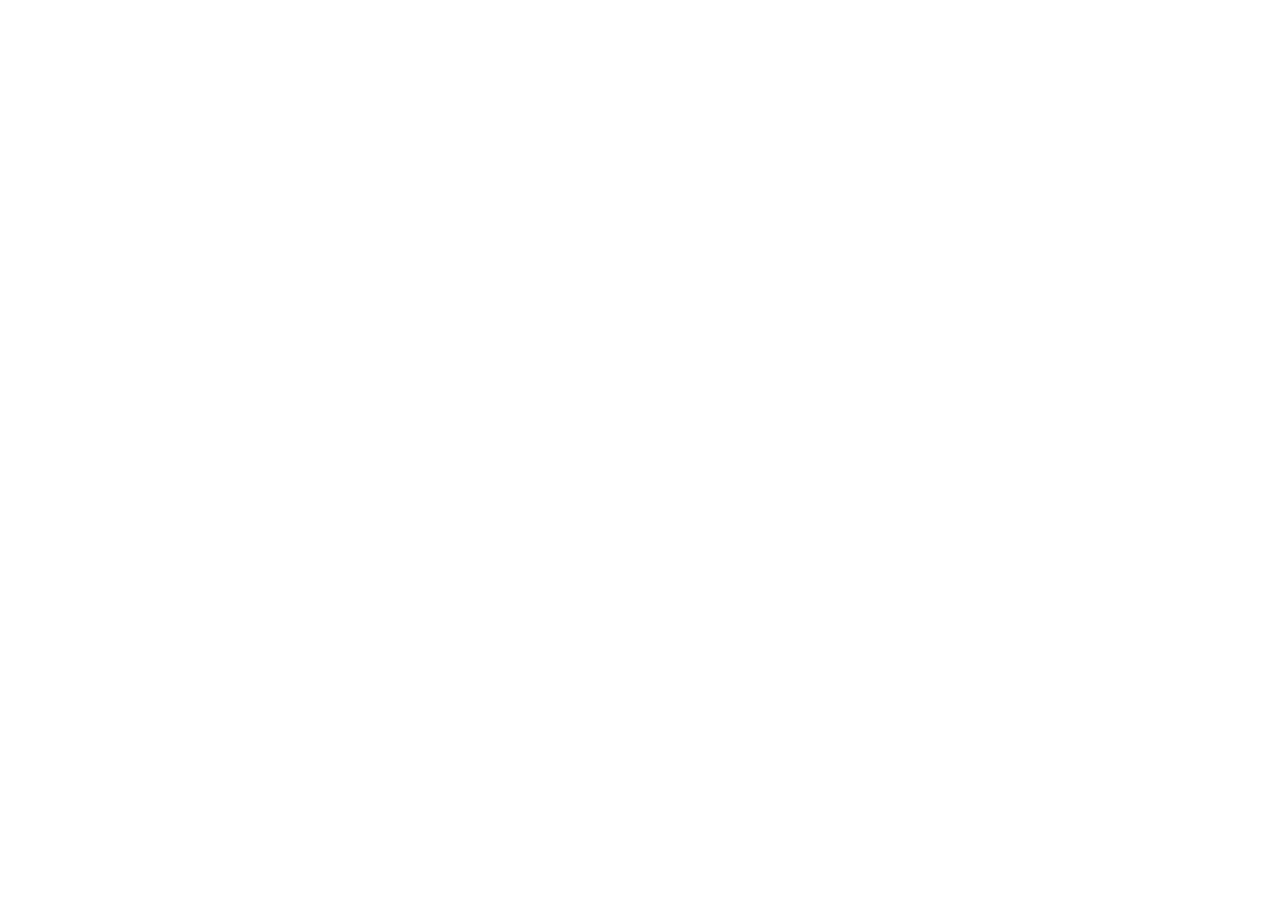
==== commit d97acc61: "alineacion de textos p/mobile. cambio de peso en titulos. cambio color iconos" ====
--- a/invitacion15anios_candelaria/index.html
+++ b/invitacion15anios_candelaria/index.html
@@ -72,7 +72,6 @@
 					<p class="nombre-elem-countdown" id="nombre-countdown-segs">Segundos</p>
 				</div>
 			</div>
-			<p></p>
 		</div>
 
 		<div class="contenedor seccion" id="seccion-dress-code">
@@ -174,20 +173,21 @@
 
 				<div class="contenedor tarjeta-asistencia">
 					<h3 class="titulo titulo-tarjeta-asistencia">Asistencia</h3>
-					<p class="texto-tarjeta-asistencia">Confirmá tu asistencia antes del xx de MES de xxxxx</p>
-					<div class="boton boton-tarjeta-asistencia">Confirmar</div>
+					<p class="texto-tarjeta-asistencia">Confirmá tu asistencia antes del 10 Septiembre</p>
+					<a class="boton boton-tarjeta-asistencia" href="https://docs.google.com/forms/d/e/1FAIpQLSeYVh_1LwTQi4Mr06JIYgDRfvqlYNGwI34rqCpXUKdy2rHRsw/viewform?usp=preview 
+"  target="_blank" rel="noopener noreferrer">Confirmar</a>
 				</div>
 
 				<div class="contenedor tarjeta-asistencia">
 					<h3 class="titulo titulo-tarjeta-asistencia">Sugerencias</h3>
 					<p class="texto-tarjeta-asistencia">¿Qué temas pensas que no pueden faltar?</p>
-					<div class="boton boton-tarjeta-asistencia">Sugerir</div>
+					<a class="boton boton-tarjeta-asistencia" href="https://docs.google.com/forms/d/e/1FAIpQLScTN9M204z0Y3sEzqXHFv3se6-QYETJWg_b4EJQv-RdaaBWyw/viewform?usp=publish-editor" target="_blank" rel="noopener noreferrer">Sugerir</a>
 				</div>
 
 				<div class="contenedor tarjeta-asistencia">
 					<h3 class="titulo titulo-tarjeta-asistencia">Pedidos</h3>
 					<p class="texto-tarjeta-asistencia">Avisame si necesitas que tenga en cuenta algo en especial</p>
-					<div class="boton boton-tarjeta-asistencia">Avisar</div>
+					<a class="boton boton-tarjeta-asistencia">Avisar</a>
 				</div>
 
 			</div>
@@ -261,10 +261,19 @@
 			<p class="texto-seccion">Si tenes ganas de hacerme un regalo podes usar el buzón que encontrarás en el salón o hacerme una transferencia.</p>
 
 			<p class="epigrafe">alias</p>
-			<p class="texto-seccion">alias.alias.alias</p>
+			<p class="texto-seccion">CandelariamoralesXV</p>
 			
 			<p class="epigrafe">cbu</p>
-			<p class="texto-seccion">0000000000000000000000000</p>
+			<p class="texto-seccion">4530000800011367691639</p>
+
+			<p class="epigrafe">caja de ahorro en pesos</p>
+			<p class="texto-seccion">1136769163</p>
+
+			<p class="epigrafe">titular</p>
+			<p class="texto-seccion">Martha Del Rosario Custidiano</p>
+
+			<p class="epigrafe">cuil</p>
+			<p class="texto-seccion">27284084816</p>
 
 		</div>
 
--- a/invitacion15anios_candelaria/css/style.css
+++ b/invitacion15anios_candelaria/css/style.css
@@ -9,7 +9,7 @@
 @font-face {
   font-family: 'cursiva';
   src: url('../assets/fonts/Caitlin Angelica.ttf');
-  font-weight: normal;
+  font-weight: 700;
   font-style: normal;
 }
 
@@ -46,6 +46,10 @@
 	scrollbar-width: none;
 }
 
+path{
+	stroke: fuchsia;
+}
+
 .seccion{
 	flex-direction:column;
 	justify-content: space-evenly;
@@ -53,7 +57,7 @@
 	width: calc(100% - 40px);
 	min-height: 99vh;
 	padding:40px 20px;
-	border:dotted 1px black;
+	/*border:dotted 1px black;*/
 	overflow-y: scroll;
 }
 
@@ -71,13 +75,13 @@
 	margin:0;
 }
 
-#contenido{
+#contenido{	
 	width: 95%;
 	height: 95%;
 	margin:auto;
 	overflow-y:scroll;
 	scrollbar-width: none;
-	border:dotted 2px red;
+	/*border:dotted 2px red;*/
 }
 
 .epigrafe{
@@ -111,6 +115,7 @@
 	/*border:dotted 2px red;*/
 	width: 120px;
 	height: 120px;
+	margin:40px 0px;
 }
 
 
@@ -118,6 +123,7 @@
 
 
 #cont-seccion-encabezado{
+	margin-top:100vh;
 	flex-direction:column;
 	justify-content: center;
 	align-items: center;	
@@ -159,7 +165,7 @@
 }
 
 #cont-galeria-dress-code, #cont-galeria{
-	border:dotted 1px blue;
+	/*border:dotted 1px blue;*/
 	flex-wrap: wrap;
 	justify-content: space-around;
 }
@@ -171,7 +177,7 @@
 
 .cont-img-galeria-vertical{
 	margin:10px;
-	border:dotted 1px black;
+	/*border:dotted 1px black;*/
 	width:300px;
 	height: 400px;
 	overflow:hidden;
@@ -194,7 +200,7 @@
 	border:dotted 1px black;
 	width:300px;
 	height: 400px;
-	text-justify: center;
+	text-align: center;
 }
 
 .texto-tarjeta-asistencia{
@@ -212,6 +218,45 @@
 	background-color: var(--fondo-neutro);
 }
 
+#seccion-info-cuenta .epigrafe{
+
+	margin-top:30px;
+}
+
 footer{
 	background-color:pink;
+}
+
+
+
+
+@media(max-width: 1023px){
+
+	.subtitulo{
+		font-size:1.3rem;
+		margin:auto;
+	}
+
+	.texto-seccion{
+		font-size:1.6rem;
+	}
+
+	.seccion{
+		text-align: center;
+	}
+
+	.tarjeta-asistencia{
+		align-items:center;
+	}
+
+
+
+	#cont-detalle-invitacion{
+		align-self:center;
+	}
+
+	#cont-detalle-dress-code{
+		align-self:center;
+	}
+
 }
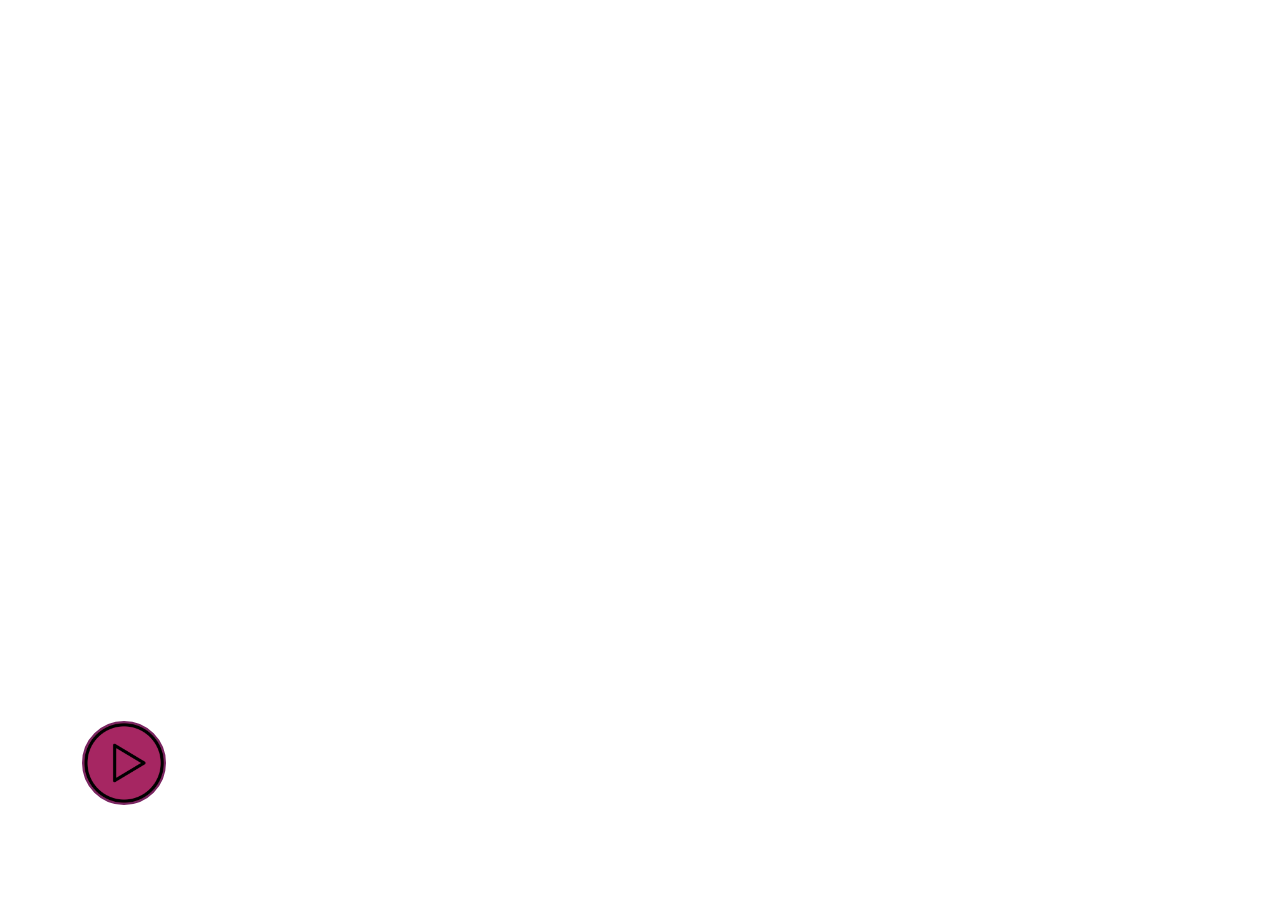
==== commit 5b87c8e8: "audio" ====
--- a/invitacion15anios_candelaria/index.html
+++ b/invitacion15anios_candelaria/index.html
@@ -13,161 +13,101 @@
 
 		<div class="contenedor seccion" id="cont-seccion-encabezado">
 			<!--div class="contenedor" id="encabezado"-->
+
+				<div class="cont-icono-seccion" id="icono-seccion-invitacion">
+					<img class="ico-seccion" src="assets/ico/monio.png">
+				</div>
 				<p class="epigrafe">Mis XV</p>
 				<h1 class="titulo">Candelaria</h1>
 				<p class="texto-seccion">18 · 10 · 2026</p>
 			<!--/div-->
 		</div>
 
-		<div class="contenedor seccion" id="seccion-presentacion">
+		<div class="contenedor seccion theme-oscuro" id="seccion-presentacion">
 
 			<div class="cont-icono-seccion" id="icono-seccion-presentacion">
 				
-				<svg xmlns="http://www.w3.org/2000/svg" viewBox="0 0 64 64"><g id="Line"><path d="M54.7393,29.0615a.4992.4992,0,0,0-.6778.1988c-.0361.0654-3.7656,6.6142-19.0957,13.6108A71.2891,71.2891,0,0,1,9.4932,49,.5.5,0,0,0,9.5,50h.0068a58.866,58.866,0,0,0,7.3982-.7589c.8692.8979,4.8869,4.8273,9.4973,5.7491A.5066.5066,0,0,0,26.5,55a.4988.4988,0,0,0,.49-.4038c.0086-.0392.7708-3.9057,1.8824-8.2376,1.0512.7187,5.5719,3.7226,9.0913,4.68a.4993.4993,0,0,0,.42-.0742.503.503,0,0,0,.21-.3716,62.5155,62.5155,0,0,1,1.29-8.91,27.5634,27.5634,0,0,0,9.0676,3.7651.5.5,0,0,0,.59-.5117c-.0029-.0708-.2731-6.8887-.0223-9.5234,4.0583-3.2545,5.3341-5.5148,5.4208-5.6748A.4991.4991,0,0,0,54.7393,29.0615ZM26.1113,53.8994c-3.4926-.8813-6.6578-3.5992-7.985-4.8624a75.4993,75.4993,0,0,0,9.629-2.3416C26.9464,49.9058,26.3406,52.7752,26.1113,53.8994Zm11.5352-4a37.1578,37.1578,0,0,1-7.61-3.9667c1.7527-.6193,3.5439-1.3294,5.3451-2.1515,1.185-.5408,2.2937-1.0778,3.3458-1.61A64.1869,64.1869,0,0,0,37.6465,49.8994Zm10.8711-5.56a27.37,27.37,0,0,1-7.7044-3.2577A61.1016,61.1016,0,0,0,48.46,36.2377C48.3432,38.7257,48.4628,42.7728,48.5176,44.34ZM9.5,38.87a.4956.4956,0,0,0,.2148-.0488c.0531-.0252,1.5227-.74,3.8519-2.1456a26.236,26.236,0,0,0,10.8571,3.3233L24.4619,40a.4991.4991,0,0,0,.4932-.582c-.0117-.0713-1.0713-6.4707-1.2539-9.3326A28.5937,28.5937,0,0,0,34.7334,32.5a.5.5,0,0,0,.4717-.6665c-.0254-.07-2.2813-6.4692-3.0147-9.7056a26.0684,26.0684,0,0,0,10.959.8555.5.5,0,0,0,.3389-.7715,49.1622,49.1622,0,0,1-4.7194-9.26c.6889-1.04,1.36-2.1067,2.0016-3.2105a.5.5,0,0,0-.8652-.5029C28.7119,28.49,9.4775,37.8262,9.2852,37.9185A.5.5,0,0,0,9.5,38.87Zm14.3643.0742a25.9161,25.9161,0,0,1-9.3194-2.8688,85.9938,85.9938,0,0,0,8.1685-5.8038C22.8836,32.7234,23.5928,37.2613,23.8643,38.9438ZM42.2266,22.0986a25.7713,25.7713,0,0,1-9.8152-.953,71.3946,71.3946,0,0,0,5.669-7.18A49.6169,49.6169,0,0,0,42.2266,22.0986Zm-10.9925.3261c.6234,2.7135,2.1889,7.3257,2.7913,9.0636a28.2852,28.2852,0,0,1-9.9466-2.3348A81.9108,81.9108,0,0,0,31.2341,22.4247Z"/></g></svg>
-
+				<img class="ico-seccion" src="assets/ico/tocadisco.png">
+			</div>
+
+			<p class="texto-seccion"><b>Mis quince están por llegar y me encantaría que seas parte de esta noche tan especial.</b>
+			</p>
+		</div>
+
+		<div class="contenedor seccion theme-claro" id="seccion-invitacion">
+			
+			<div class="cont-icono-seccion" id="icono-seccion-invitacion">
+				<img class="ico-seccion" src="assets/ico/planeta.png">			
+			</div>
+			
+			<div class="contendor cont-detalle" id="cont-detalle-invitacion">
+				<p class="epigrafe">La Fiesta</p>
+				<h2 class="titulo">Grel's</h2>
+				<p class="texto-seccion">18 de Octubre de 2026 a las 14 hs.</p>
+				<p class="texto-seccion">Av. De Mayo 1357 - Ramos Mejia</p>
+
+				<a class="boton" id="boton-gps" href="https://www.google.com/maps/place/Av.+de+Mayo+1357,+B1704BVA+Ramos+Mej%C3%ADa,+Provincia+de+Buenos+Aires/@-34.6543263,-58.565918,594m/data=!3m2!1e3!4b1!4m6!3m5!1s0x95bcc7dc851bd2b3:0xbc7e2e68d5fd1efe!8m2!3d-34.6543307!4d-58.5633431!16s%2Fg%2F11c1cxm1v3?entry=ttu&g_ep=EgoyMDI2MDgyNS4wIKXMDSoASAFQAw%3D%3D" target="_blank"><b>GPS</b></a>
+
+				<div class="contenedor" id="cont-countdown">
+					<div class="contenedor cont-elem-countdown">
+						<p class="elem-countdown" id="cant-countdown-dias">00</p>
+						<p class="nombre-elem-countdown" id="nombre-countdown-dias">Días</p>
+					</div>
+					<div class="contenedor cont-elem-countdown">
+						<p class="elem-countdown" id="cant-countdown-hs">00</p>
+						<p class="nombre-elem-countdown" id="nombre-countdown-hs">Horas</p>
+					</div>
+					<div class="contenedor cont-elem-countdown">
+						<p class="elem-countdown" id="cant-countdown-mins">00</p>
+						<p class="nombre-elem-countdown" id="nombre-countdown-mins">Minutos</p>
+					</div>
+					<div class="contenedor cont-elem-countdown">
+						<p class="elem-countdown" id="cant-countdown-segs">00</p>
+						<p class="nombre-elem-countdown" id="nombre-countdown-segs">Segundos</p>
+					</div>
+				</div>
+			
+			</div>
+		</div>
+
+		<div class="contenedor seccion theme-oscuro" id="seccion-dress-code">
+
+			<div class="cont-icono-seccion" id="icono-seccion-dress-code">
+				<img class="ico-seccion" src="assets/ico/compras.png">
+			</div>
+			
+			<div class="contenedor cont-detalle" id="cont-detalle-dress-code">
+				<p class="epigrafe">La Vestimenta</p>
+				<h2 class="titulo">Dress Code</h2>
+				<p class="texto-seccion"><b>Elegante</b></p>
+				<p class="texto-seccion"><b><i>Evitar el color dorado</i></b></p>
+			</div>
+
+			<div class="cont-icono-seccion" id="icono-seccion-galeria">			
+				<img class="ico-seccion" src="assets/ico/cam_foto.png">
+			</div>
+				<p style="font-family: imprenta-regular; font-size: 1.5rem;">Compartí tus momentos y etiquetame: <a href="https://www.instagram.com/cande._m14" target="_blank">@cande._m14</a></p>
+
+			
+			<div class="contenedor" id="cont-galeria-dress-code">
 				
-				
-			</div>
-
-			<p class="texto-seccion">Frase o leyenda para presentación.
-				Lorem ipsum dolor sit amet, consectetur adipisicing elit, sed do eiusmod
-				tempor incididunt ut labore et dolore magna aliqua. Ut enim ad minim veniam,
-				quis nostrud exercitation ullamco laboris nisi ut aliquip ex ea commodo
-				consequat.
-			</p>
-		</div>
-
-		<div class="contenedor seccion" id="seccion-invitacion">
-			
-			<div class="cont-icono-seccion" id="icono-seccion-invitacion">
-				
-				<svg xmlns="http://www.w3.org/2000/svg" width="128" height="128" viewBox="0 0 128 128"><g><path d="M80.34,72.964a14.608,14.608,0,0,0,5.442-1.105A20.425,20.425,0,0,0,95.634,63c4.929-8.544,3.448-18.666-3.3-22.563a11.043,11.043,0,0,0-1.557-.734c1.973-7.285-.207-14.168-5.513-17.226a11.92,11.92,0,0,0-7.61-1.417C76.3,12.771,70.555,6.8,63.821,6.8c-7.171,0-13.115,6.677-14.01,15.609a11.4,11.4,0,0,0-4.887.383c-6.554,2.023-10.28,9.554-8.984,18a11.525,11.525,0,0,0-3.331,1.834c-6.094,4.864-6.058,15.093.081,22.8a20.414,20.414,0,0,0,11.059,7.3,15.42,15.42,0,0,0,3.565.431,12.678,12.678,0,0,0,4.253-.716c5.653,5.327,9.511,12.365,11.5,20.918-1.568-1.012-5.11-2.889-12.515-5.3a10.7,10.7,0,0,0-6.538-.371,5.72,5.72,0,0,0-4.008,4.879,6.271,6.271,0,0,0,3,6.143A17.231,17.231,0,0,0,51,100.829c.555.031,1.086.047,1.6.047a21.645,21.645,0,0,0,3.273-.238c-3.2,7.062-16.972,12.981-17.116,13.042a.5.5,0,0,0,.266.955l7.747-1.11-8.138,6.791a.5.5,0,0,0,.4.878c15.227-2.377,21.362-10.373,23.8-17.108a44.182,44.182,0,0,1-4.383,14.254.5.5,0,0,0,.885.466,43,43,0,0,0,3.966-11.531L63.261,120.7a.5.5,0,0,0,.5.5h0a.5.5,0,0,0,.5-.5l.033-14.407c.9,5.263,2.273,10.174,3.957,12.569a.5.5,0,1,0,.818-.575c-1.443-2.052-2.833-6.662-3.773-12.073,2.916,6.2,9.251,12.849,22.908,14.982a.509.509,0,0,0,.077.006.5.5,0,0,0,.321-.884l-8.138-6.791,7.746,1.11a.5.5,0,0,0,.267-.955c-.145-.062-14-6.018-17.146-13.108a21.061,21.061,0,0,0,3.652.3q.765,0,1.6-.047a17.227,17.227,0,0,0,7.993-2.113h0a6.273,6.273,0,0,0,3-6.142,5.721,5.721,0,0,0-4.011-4.881,10.717,10.717,0,0,0-6.535.372c-7.25,2.36-10.792,4.206-12.409,5.232,2.339-8.93,6.051-15.876,11.339-21.164A11.819,11.819,0,0,0,80.34,72.964ZM94.769,62.5a19.431,19.431,0,0,1-9.359,8.431,11.775,11.775,0,0,1-10.459-.384,10.891,10.891,0,0,1-4.483-5.129c4.453-3.014,7.491-8.952,7.491-15.775a22,22,0,0,0-.891-6.189c4.745-3.757,10.509-4.61,14.763-2.151C98.1,44.925,99.422,54.434,94.769,62.5ZM43.3,94.846c-.244-.315-.427-.763.32-1.434,1.024-.923,2.845-1.266,4.986-1.266,4.8,0,11.189,1.718,13.834,2.5l-.778.517C54.587,98.486,44.9,96.929,43.3,94.846ZM63.821,32.759c7.244,0,13.138,7.574,13.138,16.884S71.065,66.527,63.821,66.527,50.683,58.953,50.683,49.643,56.577,32.759,63.821,32.759Zm-.5,34.736V88.108c-1.327-7.727-3.083-15.347-6.394-19.609a11.929,11.929,0,0,0,1.364-2.4A11.609,11.609,0,0,0,63.321,67.5Zm1,0a11.644,11.644,0,0,0,5.287-1.552,12.774,12.774,0,0,0,1.372,2.348c-3.612,3.97-5.328,11.53-6.659,19.589Zm20.44-44.152c4.893,2.819,6.889,9.223,5.064,16.041-4.107-1.181-8.94-.091-13.075,3.053C74.669,36.485,70.1,32.244,64.712,31.816c.079-.143.153-.286.232-.426A19.431,19.431,0,0,1,74.3,22.959,11.779,11.779,0,0,1,84.761,23.343ZM63.821,7.8c6.237,0,11.575,5.617,12.844,13.417a15.682,15.682,0,0,0-2.735.814,20.431,20.431,0,0,0-9.853,8.862c-.165.291-.324.587-.48.88a11.35,11.35,0,0,0-1.481.129c-2.625-4.991-6.877-8.357-11.32-9.314C51.611,14.131,57.148,7.8,63.821,7.8Zm-18.6,15.948C50.912,22,57.492,25.505,61.085,32.1,56.155,33.33,52.15,37.813,50.5,43.7c-4.4-3.21-9.377-4.318-13.6-3.206C35.753,32.6,39.185,25.61,45.218,23.748ZM43.98,71.759a19.418,19.418,0,0,1-10.508-6.95c-5.8-7.279-5.9-16.878-.239-21.4,4.407-3.508,11.362-2.947,17,1.33a22.252,22.252,0,0,0-.553,4.9c0,6.952,3.159,12.975,7.75,15.933a10.528,10.528,0,0,1-3.164,4.253A11.8,11.8,0,0,1,43.98,71.759Zm10.912-1.147a11.249,11.249,0,0,0,1.377-1.321c2.837,3.783,4.493,10.3,5.741,17.147a39.683,39.683,0,0,0-9.44-14.4A11.369,11.369,0,0,0,54.892,70.612ZM51.06,99.831a16.288,16.288,0,0,1-7.528-1.967A5.284,5.284,0,0,1,41,92.691a4.743,4.743,0,0,1,3.32-4.045,7,7,0,0,1,2.128-.309,12.375,12.375,0,0,1,3.8.679A72.483,72.483,0,0,1,60.48,93.052c-5.118-1.35-14.354-3.246-17.533-.384a1.919,1.919,0,0,0-.444,2.789c2,2.592,12.155,3.984,19.448.659.03-.01.063,0,.091-.017a.476.476,0,0,0,.057-.034l.086-.057c.18-.085.368-.16.545-.252-.775,1.226-2.483,2.959-6.1,3.725h0A21.2,21.2,0,0,1,51.06,99.831ZM40.71,119.883l8.052-6.719a.5.5,0,0,0-.391-.879l-6.2.888c4.549-2.3,12.787-7.129,14.861-12.76a10.45,10.45,0,0,0,5.9-3.273c.041.554.1,1.108.176,1.666C62.163,105.345,57.957,116.5,40.71,119.883Zm44.348-6.71-6.2-.888a.5.5,0,0,0-.391.879l8.05,6.719c-15.326-3.011-20.346-12.144-21.942-18.738q-.147-1.349-.25-2.709c.023-.605.035-1.151.038-1.631a10.016,10.016,0,0,0,5.8,3.531C72.2,106,80.488,110.863,85.058,113.173Zm.02-17.716a1.918,1.918,0,0,0-.442-2.789C81.455,89.8,72.221,91.7,67.1,93.052a72.462,72.462,0,0,1,10.235-4.036,9.737,9.737,0,0,1,5.921-.371,4.746,4.746,0,0,1,3.322,4.047,5.285,5.285,0,0,1-2.529,5.172,16.293,16.293,0,0,1-7.529,1.967,20.861,20.861,0,0,1-5.767-.388.479.479,0,0,0-.206-.048,8.809,8.809,0,0,1-5.7-3.639C72.181,99.555,83.011,98.142,85.078,95.457Zm-20.1-.767c3.647-1.08,15.622-4.312,18.99-1.278.746.671.562,1.119.319,1.434C82.608,97.023,72.1,98.64,64.977,94.69Zm.448-7.345c1.276-7.569,2.928-14.573,6.194-18.265a11.372,11.372,0,0,0,2.832,2.333c.179.1.37.179.554.272A42.988,42.988,0,0,0,65.425,87.345Z"/><path d="M26.1,33.723a2.231,2.231,0,0,0,2.061-1.247,2.313,2.313,0,0,0-.241-2.425c-.386-.5-1.326-1.257-3.311-.881.414-1.46,1.7-3.026,4.395-4.013a.5.5,0,1,0-.344-.939c-3.393,1.243-4.834,3.361-5.141,5.253a4.663,4.663,0,0,0-2.975,5.04.5.5,0,0,0,.493.417.451.451,0,0,0,.081-.007.5.5,0,0,0,.413-.573,3.627,3.627,0,0,1,1.933-3.762c.012.166.032.328.059.485A2.88,2.88,0,0,0,26.1,33.723Zm-1.423-3.546a2.378,2.378,0,0,1,2.455.49,1.307,1.307,0,0,1,.131,1.37,1.236,1.236,0,0,1-1.163.686c-.746,0-1.4-.751-1.592-1.827a3.531,3.531,0,0,1-.054-.668C24.524,30.21,24.6,30.193,24.675,30.177Z"/><path d="M112.7,51.73a.517.517,0,0,0-.518-.479.5.5,0,0,0-.482.518,3.625,3.625,0,0,1-2.386,3.493,4.437,4.437,0,0,0,0-.489,2.88,2.88,0,0,0-2.226-2.951,2.226,2.226,0,0,0-2.2.982,2.316,2.316,0,0,0-.062,2.436c.322.539,1.169,1.411,3.176,1.285-.592,1.4-2.063,2.792-4.858,3.437a.5.5,0,0,0,.112.987.482.482,0,0,0,.112-.013c3.521-.812,5.214-2.735,5.754-4.575A4.661,4.661,0,0,0,112.7,51.73ZM108.285,55.5l-.227.023c-1.172.1-2.013-.182-2.376-.791a1.306,1.306,0,0,1,.041-1.376,1.205,1.205,0,0,1,1.044-.549,1.437,1.437,0,0,1,.194.013c.741.092,1.3.918,1.352,2.009A3.64,3.64,0,0,1,108.285,55.5Z"/><path d="M21.32,51.279a2.491,2.491,0,0,0-2.17.857,2.513,2.513,0,0,0-2.177-.857,2.083,2.083,0,0,0-1.59,1.676,3.435,3.435,0,0,0,.5,2.664,4.815,4.815,0,0,0,3.168,1.962.522.522,0,0,0,.193,0,4.877,4.877,0,0,0,3.168-1.969,3.437,3.437,0,0,0,.486-2.694A2.057,2.057,0,0,0,21.32,51.279Zm.261,3.783a3.844,3.844,0,0,1-2.43,1.518,3.846,3.846,0,0,1-2.43-1.513,2.443,2.443,0,0,1-.369-1.868c.112-.381.341-.853.8-.936a.818.818,0,0,1,.149-.013,2.046,2.046,0,0,1,1.451.952.5.5,0,0,0,.4.2h0a.5.5,0,0,0,.4-.2,1.861,1.861,0,0,1,1.591-.937c.458.082.688.554.791.9A2.445,2.445,0,0,1,21.581,55.062Z"/><path d="M99.105,73.779a2.5,2.5,0,0,0-2.17.857,2.51,2.51,0,0,0-2.176-.857,2.083,2.083,0,0,0-1.59,1.676,3.44,3.44,0,0,0,.5,2.664,4.813,4.813,0,0,0,3.168,1.962.5.5,0,0,0,.1.009.523.523,0,0,0,.1-.009,4.876,4.876,0,0,0,3.169-1.969,3.441,3.441,0,0,0,.485-2.694A2.056,2.056,0,0,0,99.105,73.779Zm.261,3.783a3.839,3.839,0,0,1-2.43,1.518,3.843,3.843,0,0,1-2.429-1.513,2.443,2.443,0,0,1-.369-1.868c.112-.381.341-.853.8-.936a.81.81,0,0,1,.149-.013,2.046,2.046,0,0,1,1.451.952.5.5,0,0,0,.4.2h0a.5.5,0,0,0,.4-.2,1.851,1.851,0,0,1,1.592-.938c.458.082.687.554.791.9A2.445,2.445,0,0,1,99.366,77.562Z"/><path d="M20.854,91.163H19.648v-1.2a.5.5,0,0,0-1,0v1.2h-1.2a.5.5,0,1,0,0,1h1.2v1.206a.5.5,0,0,0,1,0V92.163h1.206a.5.5,0,0,0,0-1Z"/><path d="M107.725,23.481h1.206v1.207a.5.5,0,1,0,1,0V23.481h1.2a.5.5,0,0,0,0-1h-1.2V21.276a.5.5,0,1,0-1,0v1.205h-1.206a.5.5,0,0,0,0,1Z"/><path d="M26.364,97.65A1.949,1.949,0,1,0,28.313,99.6,1.951,1.951,0,0,0,26.364,97.65Zm0,2.9a.949.949,0,1,1,.949-.948A.95.95,0,0,1,26.364,100.547Z"/><path d="M105.2,33.708a1.949,1.949,0,1,0-1.949,1.949A1.951,1.951,0,0,0,105.2,33.708Zm-2.9,0a.949.949,0,1,1,.949.949A.95.95,0,0,1,102.3,33.708Z"/></g></svg>
-
-			</div>
-			
-			<div class="contendor" id="cont-detalle-invitacion">
-				<p class="epigrafe">la fiesta</p>
-				<h2 class="titulo">Grel's</h2>
-				<p class="subtitulo">18 de Octubre de 2026 a las 14 hs.</p>
-				<p class="texto-seccion">Av. De Mayo 1357 - Ramos Mejia</p>
-
-				<span class="boton" id="boton-gps">GPS</span>
-			</div>
-
-			<div class="contenedor" id="cont-countdown">
-				<div class="contenedor cont-elem-countdown">
-					<p class="elem-countdown" id="cant-countdown-dias">XX</p>
-					<p class="nombre-elem-countdown" id="nombre-countdown-dias">Días</p>
-				</div>
-				<div class="contenedor cont-elem-countdown">
-					<p class="elem-countdown" id="cant-countdown-hs">XX</p>
-					<p class="nombre-elem-countdown" id="nombre-countdown-hs">Horas</p>
-				</div>
-				<div class="contenedor cont-elem-countdown">
-					<p class="elem-countdown" id="cant-countdown-mins">XX</p>
-					<p class="nombre-elem-countdown" id="nombre-countdown-mins">Minutos</p>
-				</div>
-				<div class="contenedor cont-elem-countdown">
-					<p class="elem-countdown" id="cant-countdown-segs">XX</p>
-					<p class="nombre-elem-countdown" id="nombre-countdown-segs">Segundos</p>
-				</div>
-			</div>
-		</div>
-
-		<div class="contenedor seccion" id="seccion-dress-code">
-
-			<div class="cont-icono-seccion" id="icono-seccion-dress-code">
-				
-				<svg id="Capa_2" xmlns="http://www.w3.org/2000/svg" viewBox="0 0 194.36 118.08">
-				  <defs>
-				    <style>
-				      .cls-1 {
-				        fill: #fff;
-				      }
-				    </style>
-				  </defs>
-				  <g id="Capa_1-2" data-name="Capa_1">
-				    <path d="M15.98,52.29c-1.19,6.78-2.41,13.55-3.58,20.34-1.6,9.35-3.54,18.66-4.6,28.07-.57,5.05-2.58,6.25-7.81,4.86.56-8.54,1.07-17.26,1.7-25.97,1.53-20.93,3.23-41.85,4.57-62.8.24-3.72,1.41-5.59,4.88-6.88,6.68-2.5,13.19-5.46,20.13-8.38,3.75,19.86,7.49,39.7,11.23,59.54.61.05,1.22.1,1.83.15,4.67-19.73,7.43-39.88,11.74-60.11,7.47,3.11,14.8,6.02,21.97,9.3,1.24.57,2.4,2.65,2.53,4.12,1.35,15.43,2.51,30.88,3.69,46.32.99,12.95,1.94,25.91,2.87,38.87.12,1.63.02,3.28.02,5.34h-6.68c-3.02-17.66-6.05-35.36-9.08-53.07l-1.67-.04c-1.92,5.84-5.88,11.13-4.06,18,2.72,10.29,5.29,20.62,8.23,30.84,1,3.49.62,5.35-3.01,6.84-7.03,2.9-13.85,6.33-21.05,9.67-1.82-7.19-3.54-13.98-5.26-20.77-.57-.02-1.13-.04-1.7-.06-1.74,6.93-3.48,13.85-5.36,21.34-8.64-4.01-16.72-7.76-25.22-11.7,3.08-11.86,5.94-23.61,9.21-35.24,2.03-7.22-2.14-12.54-4-18.59-.5,0-1,0-1.5,0ZM70.57,31.16c-5.15-2.76-14.45-2.59-17.67,0h17.67Z"/>
-				    <path d="M91.73,118.08c4.03-10.5,7-20.61,11.68-29.86,6.29-12.43,13.77-24.27,21.07-36.15,1.03-1.67,3.92-2.98,6.01-3.06,8.81-.34,17.65-.25,26.47-.05,1.73.04,4.11.81,5.06,2.08,14.65,19.65,25.68,41.15,32.25,64.84.17.61.02,1.3.02,2.2h-102.56ZM135.77,53.89c-12.4,13.71-27.57,45.71-25.43,52.86,4.32-19.71,15.99-35.75,25.43-52.86ZM154.63,53.95c9.34,17.12,20.55,33.24,25.83,52.3-3.74-19.81-15.17-35.91-25.83-52.3ZM145.17,53.85c-.21,0-.42,0-.63,0v52.4c.21,0,.42,0,.63,0v-52.4Z"/>
-				    <path d="M131.02.47c1.13,8,5.68,13.09,11.9,13.51,6.34.43,11.82-4.77,13.85-13.15,14.91-2.31,18.73,2.06,16.17,18.78-3.15.37-6.49,1.4-8.14-3.43-1.36,8.05-2.72,16.09-4.17,24.71-10.79,0-21.37.07-31.94-.14-.79-.02-2.01-1.9-2.24-3.07-1.16-6.03-2.05-12.12-3.08-18.18-.21-1.24-.6-2.46-.67-2.76-2.63,1.14-5.05,2.2-7.72,3.36-3.09-18.41.73-21.49,16.05-19.64Z"/>
-				    <path d="M43.29,30.93c-1.31-6.75-2.98-13.47-3.69-20.29-.21-2.05,2.31-4.37,3.54-6.52,4.55,3.16,4.99,6.86,3.9,11.3-1.24,5.08-2.01,10.28-2.99,15.43-.26.03-.52.05-.77.08Z"/>
-				    <path d="M146.74,42.63h13.34c0,.31,0,.62,0,.93h-13.37c0-.31.02-.62.03-.93Z"/>
-				    <path d="M140.12,43.67h-12.53c0-.31-.01-.62-.02-.93h12.49c.02.31.03.62.05.93Z"/>
-				    <path class="cls-1" d="M70.57,31.16h-17.67c3.22-2.59,12.52-2.76,17.67,0Z"/>
-				    <path class="cls-1" d="M135.77,53.89c-9.44,17.11-21.11,33.16-25.43,52.86-2.14-7.15,13.03-39.16,25.43-52.86Z"/>
-				    <path class="cls-1" d="M154.63,53.95c10.66,16.39,22.09,32.48,25.83,52.3-5.28-19.05-16.49-35.18-25.83-52.3Z"/>
-				    <path class="cls-1" d="M145.17,53.85v52.4c-.21,0-.42,0-.63,0v-52.4c.21,0,.42,0,.63,0Z"/>
-				  </g>
-				</svg>
-
-			</div>
-			
-			<div class="contenedor" id="cont-detalle-dress-code">
-				<p class="epigrafe">la ropa</p>
-				<h2 class="titulo">Dress Code</h2>
-				<p class="texto-seccion">Elegante</p>
-				<p class="subtitulo"><b>Evitar el color dorado</b></p>
-			</div>
-
-			<div class="cont-icono-seccion" id="icono-seccion-galeria">
-				
-				<svg id="Capa_2" xmlns="http://www.w3.org/2000/svg" viewBox="0 0 277.06 189.54">
-				  <defs>
-				    <style>
-				      .cls-1 {
-				        fill: #fff;
-				      }
-				    </style>
-				  </defs>
-				  <g id="Capa_1-2" data-name="Capa_1">
-				    <path d="M78.54,44.06c.02-2.61,0-4.96,3.3-4.69.16.01.43-.1.49-.23,2.46-5.22,7.02-1.27,10.45-2.29.32-.09,1.11,1.42,1.82,2.37q3.1.53,3.62,4.63c.52.06,1.07.19,1.62.19,7.24.01,14.48-.04,21.72.04,1.61.02,2.39-.47,2.81-2.05,1.05-3.85,2.25-7.67,3.42-11.49,1.2-3.92,3.25-5.47,7.3-5.48,17.05-.01,34.11-.02,51.16,0,3.89,0,6.03,1.56,7.19,5.26,1.11,3.54,2.25,7.08,3.13,10.68.56,2.31,1.57,3.12,4.07,3.11,18.67-.12,37.34-.07,56.02-.06,12.58,0,20.4,7.76,20.4,20.26,0,34.96,0,69.93,0,104.89,0,12.54-7.77,20.32-20.34,20.32-64.31.01-128.61.01-192.92,0-11.52,0-19.54-8.08-19.55-19.64-.01-35.34,0-70.69,0-106.03,0-11.77,7.91-19.7,19.7-19.79,4.75-.03,9.5,0,14.59,0ZM233.15,180.52c0-1.35,0-2.37,0-3.39,0-17.62,0-35.24.02-52.87,0-4.23,1-5.2,5.23-5.23,3.68-.02,7.36,0,11.31,0,0-1.39,0-2.42,0-3.45,0-8.67,0-17.34,0-26.01,0-4.67.43-5.1,5-5.11,4.35,0,8.7,0,13.32,0,0-6.93,0-13.48,0-20.04,0-7.63-3.72-11.33-11.42-11.34-20.77-.01-41.53-.05-62.3.05-2.47.01-3.7-.51-4.34-3.09-1.17-4.7-2.84-9.28-4.2-13.93-.4-1.39-.98-2.03-2.54-2.02-15.05.05-30.1.05-45.15,0-1.54,0-2.11.57-2.52,1.98-1.38,4.75-3.05,9.42-4.31,14.2-.61,2.29-1.65,2.87-3.95,2.86-21.15-.1-42.29-.07-63.44-.05-6.54,0-10.52,3.96-10.62,10.44-.05,3.33-.01,6.67-.01,10,0,4.83,0,9.66,0,14.79,1.23,0,2.16,0,3.1,0,6.1,0,12.19-.01,18.29,0,4.9.01,6.34,1.42,6.34,6.22,0,20.86,0,41.72,0,62.58,0,5.01-1.37,6.35-6.49,6.36-6,0-12,0-18,0-1,0-2,.09-3.22.14,0,2.04,0,3.74,0,5.45.03,7.68,3.76,11.42,11.38,11.42,55.06,0,110.12,0,165.17,0,1.02,0,2.04,0,3.37,0ZM237.03,180.18c.48.17.66.29.83.29,6.19.03,12.38.04,18.57.06,7.84.02,11.59-3.67,11.59-11.49,0-25.91,0-51.83,0-77.74,0-1.01-.1-2.01-.15-3.08h-14.46c0,1.21,0,2.23,0,3.26,0,8.96.01,17.91,0,26.87,0,3.67-.68,4.36-4.31,4.38-3.97.03-7.95,0-12.07,0v57.45ZM53.34,159.92c7.61,0,14.92,0,22.23,0,1.83,0,1.79-1.31,1.79-2.59,0-20.95-.03-41.89.03-62.84,0-2.06-.8-2.61-2.72-2.57-4.47.1-8.95.03-13.42.03-2.62,0-5.24,0-7.91,0v67.98Z"/>
-				    <path d="M38.23,46.9c-1.47-5.21-3.02-10.4-4.37-15.64-.46-1.81-1.36-2.66-3.14-3.12-5.24-1.37-10.44-2.9-16.54-4.62,2.27-.69,3.75-1.15,5.24-1.59,2.83-.82,5.63-1.98,8.52-2.36,4.27-.56,6.03-2.83,6.79-6.89.79-4.27,2.3-8.4,4.07-12.68.88,3.03,2.19,6.02,2.55,9.11.81,6.98,4.28,10.74,11.39,11.51,3.14.34,6.18,1.67,9.29,3.12-5.04,1.43-10.05,2.97-15.13,4.23-2.24.55-3.27,1.66-3.82,3.88-1.26,5.05-2.8,10.02-4.23,15.03-.21.01-.42.02-.63.03Z"/>
-				    <path d="M18.82,36.29c.72,2.52,1.55,5.02,2.11,7.58.42,1.93,1.42,2.88,3.33,3.3,2.54.56,5.03,1.39,7.56,2.69-2.43.69-4.82,1.52-7.29,2.03-2.12.44-3.26,1.43-3.68,3.63-.48,2.48-1.34,4.89-2.6,7.36-.8-2.75-1.46-5.55-2.46-8.23-.36-.97-1.39-2-2.35-2.36-2.64-.99-5.42-1.63-8.21-3,1.82-.52,3.61-1.3,5.46-1.51,3.82-.44,5.55-2.57,6.07-6.2.25-1.77.94-3.47,1.44-5.21.21-.02.41-.05.62-.07Z"/>
-				    <path d="M9.05,5.01c.47,5.71,3.49,8.32,8.66,9.06-2.1.72-4.74.9-6.16,2.31-1.42,1.41-1.61,4.05-2.71,6.44-.3-5.56-3.25-8.37-8.84-8.85,5.37-.72,8.66-3.14,9.05-8.96Z"/>
-				    <path d="M217.68,43.07v-3.73c4.89,0,9.62-.05,14.35.07.48.01,1.35,1.1,1.3,1.63-.07.71-.82,1.93-1.32,1.94-4.72.15-9.46.09-14.33.09Z"/>
-				    <path class="cls-1" d="M237.03,180.18v-57.45c4.12,0,8.09.02,12.07,0,3.63-.02,4.3-.72,4.31-4.38.01-8.96,0-17.91,0-26.87,0-1.02,0-2.05,0-3.26h14.46c.05,1.06.15,2.07.15,3.08,0,25.91.01,51.83,0,77.74,0,7.82-3.75,11.51-11.59,11.49-6.19-.02-12.38-.03-18.57-.06-.17,0-.35-.12-.83-.29Z"/>
-				    <path class="cls-1" d="M53.34,159.92v-67.98c2.67,0,5.29,0,7.91,0,4.48,0,8.95.07,13.42-.03,1.92-.04,2.72.52,2.72,2.57-.05,20.95-.03,41.89-.03,62.84,0,1.29.04,2.59-1.79,2.59-7.31,0-14.62,0-22.23,0Z"/>
-				    <path d="M160.87,65.08c28.71.11,52.1,23.65,52.05,52.41-.04,28.76-23.76,52.22-52.67,52.11-28.6-.11-52.05-23.87-51.88-52.58.17-28.73,23.74-52.05,52.5-51.94ZM160.46,75.98c-22.64.05-41.19,18.68-41.18,41.39,0,22.76,18.8,41.47,41.54,41.35,22.66-.12,41.2-18.76,41.2-41.42,0-22.76-18.72-41.36-41.56-41.31Z"/>
-				    <path d="M231.28,76.61c-4.19,0-8.38.02-12.57,0-3.25-.03-4.25-1.02-4.31-4.27-.04-2.28-.04-4.57,0-6.86.06-2.93,1.03-4.07,3.94-4.1,8.86-.07,17.72-.03,26.58,0,2.44,0,3.68,1.27,3.67,3.73,0,2.57-.02,5.14,0,7.72.02,2.62-1.28,3.82-3.88,3.8-4.48-.04-8.95,0-13.43-.01Z"/>
-				    <path d="M139.59,52.93c1.13-3.65,2.11-7.1,3.33-10.47.21-.59,1.42-1.16,2.18-1.16,10.36-.08,20.72-.08,31.07,0,.76,0,1.97.56,2.18,1.15,1.21,3.37,2.19,6.82,3.32,10.49h-42.09Z"/>
-				    <path d="M111.68,73.71c-3.63.06-6.58-2.84-6.55-6.44.03-3.31,2.82-6.16,6.15-6.28,3.59-.13,6.66,2.77,6.7,6.33.03,3.46-2.8,6.34-6.3,6.39Z"/>
-				    <path class="cls-1" d="M160.46,75.98c22.85-.05,41.56,18.55,41.56,41.31,0,22.66-18.54,41.3-41.2,41.42-22.74.12-41.54-18.58-41.54-41.35,0-22.7,18.54-41.34,41.18-41.39ZM160.47,151.16c18.67,0,33.99-15.14,34.04-33.66.05-18.7-15.33-34.1-33.98-34.03-18.54.07-33.75,15.37-33.75,33.98,0,18.35,15.34,33.7,33.7,33.71Z"/>
-				    <path d="M160.47,151.16c-18.36,0-33.71-15.36-33.7-33.71,0-18.61,15.21-33.91,33.75-33.98,18.65-.07,34.03,15.33,33.98,34.03-.05,18.52-15.36,33.66-34.04,33.66ZM185.62,105.22c0-9.28-7.38-16.69-16.63-16.7-9.23,0-16.68,7.44-16.68,16.69,0,9.27,7.4,16.69,16.66,16.69,9.28,0,16.66-7.4,16.66-16.67ZM145.7,143.53c3.43,0,6.12-2.69,6.11-6.12-.02-3.25-2.67-5.94-5.94-6.01-3.44-.07-6.16,2.55-6.22,5.99-.05,3.46,2.58,6.13,6.05,6.13Z"/>
-				    <path class="cls-1" d="M185.62,105.22c0,9.28-7.38,16.66-16.66,16.67-9.25,0-16.66-7.41-16.66-16.69,0-9.25,7.45-16.69,16.68-16.69,9.25,0,16.63,7.42,16.63,16.7Z"/>
-				    <path class="cls-1" d="M145.7,143.53c-3.47,0-6.11-2.68-6.05-6.13.05-3.44,2.78-6.06,6.22-5.99,3.27.07,5.92,2.76,5.94,6.01.02,3.43-2.67,6.12-6.11,6.12Z"/>
-				  </g>
-				</svg>
-
-			</div>
-			
-			<div class="contenedor" id="cont-galeria-dress-code">
-
-				
-				<div class="cont-img-galeria-vertical"><img src="assets/img/galeria/cande-0038.JPG" alt="Cande posando para foto de book"></img></div>
-				<div class="cont-img-galeria-vertical"><img src="assets/img/galeria/cande-0076.JPG" alt="Cande posando para foto de book"></img></div>
-				<div class="cont-img-galeria-vertical"><img src="assets/img/galeria/cande-0137.JPG" alt="Cande posando para foto de book"></img></div>
-				<div class="cont-img-galeria-vertical"><img src="assets/img/galeria/cande-0154.JPG" alt="Cande posando para foto de book"></img></div>
-				<div class="cont-img-galeria-vertical"><img src="assets/img/galeria/cande-3.JPG" alt="Cande posando para foto de book"></img></div>
-
-			</div>
-
-		</div>
-
-		<div class="contenedor seccion" id="seccion-asistencia">
-
+				<div class="cont-img-galeria cont-img-galeria-vertical"><img class="img-galeria img-galeria-vertical" src="assets/img/galeria/cande-0038.JPG" alt="Cande posando para foto de book"></img></div>
+				<div class="cont-img-galeria cont-img-galeria-vertical"><img class="img-galeria img-galeria-vertical" src="assets/img/galeria/cande-0062.JPG" alt="Cande posando para foto de book"></img></div>
+				<div class="cont-img-galeria cont-img-galeria-vertical"><img class="img-galeria img-galeria-vertical" src="assets/img/galeria/cande-0137.JPG" alt="Cande posando para foto de book"></img></div>
+				<div class="cont-img-galeria cont-img-galeria-vertical"><img class="img-galeria img-galeria-vertical" src="assets/img/galeria/cande-0154.JPG" alt="Cande posando para foto de book"></img></div>
+				<div class="cont-img-galeria cont-img-galeria-vertical"><img class="img-galeria img-galeria-vertical" src="assets/img/galeria/cande-3.JPG" alt="Cande posando para foto de book"></img></div>
+
+			</div>
+
+		</div>
+
+		<div class="contenedor seccion theme-claro" id="seccion-asistencia">
 
 			<div class="cont-icono-seccion" id="icono-seccion-asistencia">
-				
-				<svg id="Capa_2" xmlns="http://www.w3.org/2000/svg" viewBox="0 0 255.78 237.97">
-				  <g id="Capa_1-2" data-name="Capa_1">
-				    <path d="M67.66,117.87c0-6.27,0-12.06,0-17.85,0-8-.08-16,.04-24,.04-2.79-.92-3.93-3.75-3.78-3.14.17-6.3.04-9.92.04v-32.17h64.92c-4-4.23-7.85-7.47-10.61-11.46-2.49-3.59-4.47-7.85-5.46-12.1-1.91-8.16,2.57-14.52,10.85-16.05,9.78-1.81,18.54,1.53,26.38,6.84,5.42,3.68,10.05,8.53,15.3,13.09,5.92-8.05,13.87-14.82,24.15-18.05,4.66-1.46,9.83-2.41,14.65-2.05,10.11.76,15,8.74,12.2,18.52-2.51,8.77-8.7,14.73-16.28,20.94h65.64v32.46h-13.65v165.72h-5.63c-76.16,0-152.31,0-228.47,0-7.42,0-8.03-.59-8.03-7.91C0,195.05,0,160.05,0,125.05c0-6.57.59-7.16,7.15-7.17,18.16-.02,36.33,0,54.49,0,1.79,0,3.58,0,6.01,0ZM8.41,229.47h169.62v-73.4c-1.91,1.19-3.3,2.01-4.65,2.9-24.99,16.5-50.03,32.92-74.9,49.59-3.8,2.55-6.53,2.49-10.26-.01-24.74-16.57-49.62-32.93-74.47-49.35-1.61-1.06-3.28-2.02-5.34-3.29v73.55ZM8.69,126.26c-2.59,16.82-1.96,18.33,11.18,27.05,1.11.74,2.21,1.49,3.32,2.22,23.33,15.42,46.66,30.84,70.18,46.39,27.7-18.33,55.32-36.59,82.88-54.92.96-.64,1.98-2.03,2.01-3.1.2-5.78.09-11.58.09-17.64H8.69ZM168.24,117.85c4.36,0,8.49.14,12.6-.04,4.35-.2,6.05,1.93,6.02,6.01-.03,4.44,0,8.89,0,13.42h46.78v-64.62h-65.39v45.23ZM187.2,164.18v65.3h46.37v-65.3h-46.37ZM141.43,117.68v-45.09h-65.12v45.09h65.12ZM247.63,48.56H62.26v14.98h185.38v-14.98ZM166.53,39.63c11.46.05,27.41-10.83,31.47-21.48,2.52-6.6-.14-10.29-7.32-10.15-11.12.21-26.85,11.37-30.76,21.81-2.34,6.27.03,9.79,6.61,9.82ZM142.49,39.81c7.02.05,9.67-3.82,7.11-10.39-3.99-10.25-20.14-21.39-31.07-21.43-6.73-.02-9.3,3.74-6.92,10.14,3.83,10.28,19.96,21.6,30.88,21.67ZM233.63,146.24h-46.56v8.91h46.56v-8.91ZM150.46,72.73v44.82h9.24c0-12.91,0-25.5,0-38.1q0-7.61-7.74-7.12c-.47.03-.93.24-1.5.4Z"/>
-				    <path d="M94.43,186.66c-10.67-7.16-19.64-13.73-26.15-23.03-7.6-10.84-2.58-24.43,10.18-26.41,3.71-.57,8.14.99,11.68,2.73,2.6,1.27,3.97,1.58,6.47-.07,10.13-6.68,22.31-2.01,25.02,9.55,1.39,5.93-.5,11.54-4.5,15.7-7.21,7.49-15.06,14.36-22.69,21.53Z"/>
-				  </g>
-				</svg>
-
-			</div>
-			
-			<p class="epigrafe">los preparativos</p>
+				<img class="ico-seccion" src="assets/ico/ficha.png">
+			</div>
+			
+			<p class="epigrafe">Los Preparativos</p>
 
 			<div class="contenedor" id="cont-tarjetas-asistencia">
 
@@ -175,112 +115,102 @@
 					<h3 class="titulo titulo-tarjeta-asistencia">Asistencia</h3>
 					<p class="texto-tarjeta-asistencia">Confirmá tu asistencia antes del 10 Septiembre</p>
 					<a class="boton boton-tarjeta-asistencia" href="https://docs.google.com/forms/d/e/1FAIpQLSeYVh_1LwTQi4Mr06JIYgDRfvqlYNGwI34rqCpXUKdy2rHRsw/viewform?usp=preview 
-"  target="_blank" rel="noopener noreferrer">Confirmar</a>
+"  target="_blank" rel="noopener noreferrer"><b>Confirmar</b></a>
 				</div>
 
 				<div class="contenedor tarjeta-asistencia">
 					<h3 class="titulo titulo-tarjeta-asistencia">Sugerencias</h3>
 					<p class="texto-tarjeta-asistencia">¿Qué temas pensas que no pueden faltar?</p>
-					<a class="boton boton-tarjeta-asistencia" href="https://docs.google.com/forms/d/e/1FAIpQLScTN9M204z0Y3sEzqXHFv3se6-QYETJWg_b4EJQv-RdaaBWyw/viewform?usp=publish-editor" target="_blank" rel="noopener noreferrer">Sugerir</a>
-				</div>
-
-				<div class="contenedor tarjeta-asistencia">
+					<a class="boton boton-tarjeta-asistencia" href="https://docs.google.com/forms/d/e/1FAIpQLScTN9M204z0Y3sEzqXHFv3se6-QYETJWg_b4EJQv-RdaaBWyw/viewform?usp=publish-editor" target="_blank" rel="noopener noreferrer"><b>Sugerir</b></a>
+				</div>
+
+				<!--div class="contenedor tarjeta-asistencia">
 					<h3 class="titulo titulo-tarjeta-asistencia">Pedidos</h3>
-					<p class="texto-tarjeta-asistencia">Avisame si necesitas que tenga en cuenta algo en especial</p>
-					<a class="boton boton-tarjeta-asistencia">Avisar</a>
-				</div>
-
-			</div>
-
-
-		</div>
-
-		<div class="contenedor seccion" id="seccion-galeria">
-
-			<div class="cont-icono-seccion" id="icono-seccion-galeria">
+					<p class="texto-tarjeta-asistencia">¿Necesitas que tenga en cuenta algo en especial?</p>
+					<a class="boton boton-tarjeta-asistencia"><b>Avisar</b></a>
+				</div-->
+
+			</div>
+
+
+		</div>
+
+		<div class="contenedor seccion theme-oscuro" id="seccion-galeria">
+
+			<div class="cont-icono-seccion" id="icono-seccion-galeria">			
+				<img class="ico-seccion" src="assets/ico/cam_foto.png">
+			</div>
+			
+			
+			<p style="font-family: imprenta-regular; font-size: 1.5rem;">Compartí tus momentos y etiquetame: <a href="https://www.instagram.com/cande._m14" target="_blank">@cande._m14</a></p>
+			
+			<div class="contenedor" id="cont-galeria">
+
 				
-				<svg id="Capa_2" xmlns="http://www.w3.org/2000/svg" viewBox="0 0 277.06 189.54">
-				  <defs>
-				    <style>
-				      .cls-1 {
-				        fill: #fff;
-				      }
-				    </style>
-				  </defs>
-				  <g id="Capa_1-2" data-name="Capa_1">
-				    <path d="M78.54,44.06c.02-2.61,0-4.96,3.3-4.69.16.01.43-.1.49-.23,2.46-5.22,7.02-1.27,10.45-2.29.32-.09,1.11,1.42,1.82,2.37q3.1.53,3.62,4.63c.52.06,1.07.19,1.62.19,7.24.01,14.48-.04,21.72.04,1.61.02,2.39-.47,2.81-2.05,1.05-3.85,2.25-7.67,3.42-11.49,1.2-3.92,3.25-5.47,7.3-5.48,17.05-.01,34.11-.02,51.16,0,3.89,0,6.03,1.56,7.19,5.26,1.11,3.54,2.25,7.08,3.13,10.68.56,2.31,1.57,3.12,4.07,3.11,18.67-.12,37.34-.07,56.02-.06,12.58,0,20.4,7.76,20.4,20.26,0,34.96,0,69.93,0,104.89,0,12.54-7.77,20.32-20.34,20.32-64.31.01-128.61.01-192.92,0-11.52,0-19.54-8.08-19.55-19.64-.01-35.34,0-70.69,0-106.03,0-11.77,7.91-19.7,19.7-19.79,4.75-.03,9.5,0,14.59,0ZM233.15,180.52c0-1.35,0-2.37,0-3.39,0-17.62,0-35.24.02-52.87,0-4.23,1-5.2,5.23-5.23,3.68-.02,7.36,0,11.31,0,0-1.39,0-2.42,0-3.45,0-8.67,0-17.34,0-26.01,0-4.67.43-5.1,5-5.11,4.35,0,8.7,0,13.32,0,0-6.93,0-13.48,0-20.04,0-7.63-3.72-11.33-11.42-11.34-20.77-.01-41.53-.05-62.3.05-2.47.01-3.7-.51-4.34-3.09-1.17-4.7-2.84-9.28-4.2-13.93-.4-1.39-.98-2.03-2.54-2.02-15.05.05-30.1.05-45.15,0-1.54,0-2.11.57-2.52,1.98-1.38,4.75-3.05,9.42-4.31,14.2-.61,2.29-1.65,2.87-3.95,2.86-21.15-.1-42.29-.07-63.44-.05-6.54,0-10.52,3.96-10.62,10.44-.05,3.33-.01,6.67-.01,10,0,4.83,0,9.66,0,14.79,1.23,0,2.16,0,3.1,0,6.1,0,12.19-.01,18.29,0,4.9.01,6.34,1.42,6.34,6.22,0,20.86,0,41.72,0,62.58,0,5.01-1.37,6.35-6.49,6.36-6,0-12,0-18,0-1,0-2,.09-3.22.14,0,2.04,0,3.74,0,5.45.03,7.68,3.76,11.42,11.38,11.42,55.06,0,110.12,0,165.17,0,1.02,0,2.04,0,3.37,0ZM237.03,180.18c.48.17.66.29.83.29,6.19.03,12.38.04,18.57.06,7.84.02,11.59-3.67,11.59-11.49,0-25.91,0-51.83,0-77.74,0-1.01-.1-2.01-.15-3.08h-14.46c0,1.21,0,2.23,0,3.26,0,8.96.01,17.91,0,26.87,0,3.67-.68,4.36-4.31,4.38-3.97.03-7.95,0-12.07,0v57.45ZM53.34,159.92c7.61,0,14.92,0,22.23,0,1.83,0,1.79-1.31,1.79-2.59,0-20.95-.03-41.89.03-62.84,0-2.06-.8-2.61-2.72-2.57-4.47.1-8.95.03-13.42.03-2.62,0-5.24,0-7.91,0v67.98Z"/>
-				    <path d="M38.23,46.9c-1.47-5.21-3.02-10.4-4.37-15.64-.46-1.81-1.36-2.66-3.14-3.12-5.24-1.37-10.44-2.9-16.54-4.62,2.27-.69,3.75-1.15,5.24-1.59,2.83-.82,5.63-1.98,8.52-2.36,4.27-.56,6.03-2.83,6.79-6.89.79-4.27,2.3-8.4,4.07-12.68.88,3.03,2.19,6.02,2.55,9.11.81,6.98,4.28,10.74,11.39,11.51,3.14.34,6.18,1.67,9.29,3.12-5.04,1.43-10.05,2.97-15.13,4.23-2.24.55-3.27,1.66-3.82,3.88-1.26,5.05-2.8,10.02-4.23,15.03-.21.01-.42.02-.63.03Z"/>
-				    <path d="M18.82,36.29c.72,2.52,1.55,5.02,2.11,7.58.42,1.93,1.42,2.88,3.33,3.3,2.54.56,5.03,1.39,7.56,2.69-2.43.69-4.82,1.52-7.29,2.03-2.12.44-3.26,1.43-3.68,3.63-.48,2.48-1.34,4.89-2.6,7.36-.8-2.75-1.46-5.55-2.46-8.23-.36-.97-1.39-2-2.35-2.36-2.64-.99-5.42-1.63-8.21-3,1.82-.52,3.61-1.3,5.46-1.51,3.82-.44,5.55-2.57,6.07-6.2.25-1.77.94-3.47,1.44-5.21.21-.02.41-.05.62-.07Z"/>
-				    <path d="M9.05,5.01c.47,5.71,3.49,8.32,8.66,9.06-2.1.72-4.74.9-6.16,2.31-1.42,1.41-1.61,4.05-2.71,6.44-.3-5.56-3.25-8.37-8.84-8.85,5.37-.72,8.66-3.14,9.05-8.96Z"/>
-				    <path d="M217.68,43.07v-3.73c4.89,0,9.62-.05,14.35.07.48.01,1.35,1.1,1.3,1.63-.07.71-.82,1.93-1.32,1.94-4.72.15-9.46.09-14.33.09Z"/>
-				    <path class="cls-1" d="M237.03,180.18v-57.45c4.12,0,8.09.02,12.07,0,3.63-.02,4.3-.72,4.31-4.38.01-8.96,0-17.91,0-26.87,0-1.02,0-2.05,0-3.26h14.46c.05,1.06.15,2.07.15,3.08,0,25.91.01,51.83,0,77.74,0,7.82-3.75,11.51-11.59,11.49-6.19-.02-12.38-.03-18.57-.06-.17,0-.35-.12-.83-.29Z"/>
-				    <path class="cls-1" d="M53.34,159.92v-67.98c2.67,0,5.29,0,7.91,0,4.48,0,8.95.07,13.42-.03,1.92-.04,2.72.52,2.72,2.57-.05,20.95-.03,41.89-.03,62.84,0,1.29.04,2.59-1.79,2.59-7.31,0-14.62,0-22.23,0Z"/>
-				    <path d="M160.87,65.08c28.71.11,52.1,23.65,52.05,52.41-.04,28.76-23.76,52.22-52.67,52.11-28.6-.11-52.05-23.87-51.88-52.58.17-28.73,23.74-52.05,52.5-51.94ZM160.46,75.98c-22.64.05-41.19,18.68-41.18,41.39,0,22.76,18.8,41.47,41.54,41.35,22.66-.12,41.2-18.76,41.2-41.42,0-22.76-18.72-41.36-41.56-41.31Z"/>
-				    <path d="M231.28,76.61c-4.19,0-8.38.02-12.57,0-3.25-.03-4.25-1.02-4.31-4.27-.04-2.28-.04-4.57,0-6.86.06-2.93,1.03-4.07,3.94-4.1,8.86-.07,17.72-.03,26.58,0,2.44,0,3.68,1.27,3.67,3.73,0,2.57-.02,5.14,0,7.72.02,2.62-1.28,3.82-3.88,3.8-4.48-.04-8.95,0-13.43-.01Z"/>
-				    <path d="M139.59,52.93c1.13-3.65,2.11-7.1,3.33-10.47.21-.59,1.42-1.16,2.18-1.16,10.36-.08,20.72-.08,31.07,0,.76,0,1.97.56,2.18,1.15,1.21,3.37,2.19,6.82,3.32,10.49h-42.09Z"/>
-				    <path d="M111.68,73.71c-3.63.06-6.58-2.84-6.55-6.44.03-3.31,2.82-6.16,6.15-6.28,3.59-.13,6.66,2.77,6.7,6.33.03,3.46-2.8,6.34-6.3,6.39Z"/>
-				    <path class="cls-1" d="M160.46,75.98c22.85-.05,41.56,18.55,41.56,41.31,0,22.66-18.54,41.3-41.2,41.42-22.74.12-41.54-18.58-41.54-41.35,0-22.7,18.54-41.34,41.18-41.39ZM160.47,151.16c18.67,0,33.99-15.14,34.04-33.66.05-18.7-15.33-34.1-33.98-34.03-18.54.07-33.75,15.37-33.75,33.98,0,18.35,15.34,33.7,33.7,33.71Z"/>
-				    <path d="M160.47,151.16c-18.36,0-33.71-15.36-33.7-33.71,0-18.61,15.21-33.91,33.75-33.98,18.65-.07,34.03,15.33,33.98,34.03-.05,18.52-15.36,33.66-34.04,33.66ZM185.62,105.22c0-9.28-7.38-16.69-16.63-16.7-9.23,0-16.68,7.44-16.68,16.69,0,9.27,7.4,16.69,16.66,16.69,9.28,0,16.66-7.4,16.66-16.67ZM145.7,143.53c3.43,0,6.12-2.69,6.11-6.12-.02-3.25-2.67-5.94-5.94-6.01-3.44-.07-6.16,2.55-6.22,5.99-.05,3.46,2.58,6.13,6.05,6.13Z"/>
-				    <path class="cls-1" d="M185.62,105.22c0,9.28-7.38,16.66-16.66,16.67-9.25,0-16.66-7.41-16.66-16.69,0-9.25,7.45-16.69,16.68-16.69,9.25,0,16.63,7.42,16.63,16.7Z"/>
-				    <path class="cls-1" d="M145.7,143.53c-3.47,0-6.11-2.68-6.05-6.13.05-3.44,2.78-6.06,6.22-5.99,3.27.07,5.92,2.76,5.94,6.01.02,3.43-2.67,6.12-6.11,6.12Z"/>
-				  </g>
-				</svg>
-
-
-			</div>
-			
-			
-			<div class="contenedor" id="cont-galeria">
-
-				
-				<div class="cont-img-galeria-vertical"><img src="assets/img/galeria/cande-9796.JPG" alt="Cande posando para foto de book"></img></div>
-				<div class="cont-img-galeria-vertical"><img src="assets/img/galeria/cande-9803.JPG" alt="Cande posando para foto de book"></img></div>
-				<div class="cont-img-galeria-vertical"><img src="assets/img/galeria/cande-9871.JPG" alt="Cande posando para foto de book"></img></div>
-				<div class="cont-img-galeria-vertical"><img src="assets/img/galeria/cande-9915.JPG" alt="Cande posando para foto de book"></img></div>
-
-			</div>
-
-		</div>
-
-		<div class="contenedor seccion" id="seccion-info-cuenta">
-			
-
-			<div class="cont-icono-seccion" id="icono-seccion-info-cuenta">
-				
-				<svg id="Capa_2" xmlns="http://www.w3.org/2000/svg" viewBox="0 0 255.78 237.97">
-				  <g id="Capa_1-2" data-name="Capa_1">
-				    <path d="M67.66,117.87c0-6.27,0-12.06,0-17.85,0-8-.08-16,.04-24,.04-2.79-.92-3.93-3.75-3.78-3.14.17-6.3.04-9.92.04v-32.17h64.92c-4-4.23-7.85-7.47-10.61-11.46-2.49-3.59-4.47-7.85-5.46-12.1-1.91-8.16,2.57-14.52,10.85-16.05,9.78-1.81,18.54,1.53,26.38,6.84,5.42,3.68,10.05,8.53,15.3,13.09,5.92-8.05,13.87-14.82,24.15-18.05,4.66-1.46,9.83-2.41,14.65-2.05,10.11.76,15,8.74,12.2,18.52-2.51,8.77-8.7,14.73-16.28,20.94h65.64v32.46h-13.65v165.72h-5.63c-76.16,0-152.31,0-228.47,0-7.42,0-8.03-.59-8.03-7.91C0,195.05,0,160.05,0,125.05c0-6.57.59-7.16,7.15-7.17,18.16-.02,36.33,0,54.49,0,1.79,0,3.58,0,6.01,0ZM8.41,229.47h169.62v-73.4c-1.91,1.19-3.3,2.01-4.65,2.9-24.99,16.5-50.03,32.92-74.9,49.59-3.8,2.55-6.53,2.49-10.26-.01-24.74-16.57-49.62-32.93-74.47-49.35-1.61-1.06-3.28-2.02-5.34-3.29v73.55ZM8.69,126.26c-2.59,16.82-1.96,18.33,11.18,27.05,1.11.74,2.21,1.49,3.32,2.22,23.33,15.42,46.66,30.84,70.18,46.39,27.7-18.33,55.32-36.59,82.88-54.92.96-.64,1.98-2.03,2.01-3.1.2-5.78.09-11.58.09-17.64H8.69ZM168.24,117.85c4.36,0,8.49.14,12.6-.04,4.35-.2,6.05,1.93,6.02,6.01-.03,4.44,0,8.89,0,13.42h46.78v-64.62h-65.39v45.23ZM187.2,164.18v65.3h46.37v-65.3h-46.37ZM141.43,117.68v-45.09h-65.12v45.09h65.12ZM247.63,48.56H62.26v14.98h185.38v-14.98ZM166.53,39.63c11.46.05,27.41-10.83,31.47-21.48,2.52-6.6-.14-10.29-7.32-10.15-11.12.21-26.85,11.37-30.76,21.81-2.34,6.27.03,9.79,6.61,9.82ZM142.49,39.81c7.02.05,9.67-3.82,7.11-10.39-3.99-10.25-20.14-21.39-31.07-21.43-6.73-.02-9.3,3.74-6.92,10.14,3.83,10.28,19.96,21.6,30.88,21.67ZM233.63,146.24h-46.56v8.91h46.56v-8.91ZM150.46,72.73v44.82h9.24c0-12.91,0-25.5,0-38.1q0-7.61-7.74-7.12c-.47.03-.93.24-1.5.4Z"/>
-				    <path d="M94.43,186.66c-10.67-7.16-19.64-13.73-26.15-23.03-7.6-10.84-2.58-24.43,10.18-26.41,3.71-.57,8.14.99,11.68,2.73,2.6,1.27,3.97,1.58,6.47-.07,10.13-6.68,22.31-2.01,25.02,9.55,1.39,5.93-.5,11.54-4.5,15.7-7.21,7.49-15.06,14.36-22.69,21.53Z"/>
-				  </g>
-				</svg>
-
-			</div>
-
-			<p class="epigrafe">regalos</p>
+				<div class="cont-img-galeria cont-img-galeria-vertical"><img class="img-galeria img-galeria-vertical" src="assets/img/galeria/cande-9796.JPG" alt="Cande posando para foto de book"></img></div>
+				<div class="cont-img-galeria cont-img-galeria-vertical"><img class="img-galeria img-galeria-vertical" src="assets/img/galeria/cande-9803.JPG" alt="Cande posando para foto de book"></img></div>
+				<div class="cont-img-galeria cont-img-galeria-vertical"><img class="img-galeria img-galeria-vertical" src="assets/img/galeria/cande-9871.JPG" alt="Cande posando para foto de book"></img></div>
+				<div class="cont-img-galeria cont-img-galeria-vertical"><img class="img-galeria img-galeria-vertical" src="assets/img/galeria/cande-9915.JPG" alt="Cande posando para foto de book"></img></div>
+
+			</div>
+
+		</div>
+
+		<div class="contenedor seccion theme-claro" id="seccion-info-cuenta">
+			
+
+			<div class="cont-icono-seccion" id="icono-seccion-info-cuenta">		
+				<img class="ico-seccion" src="assets/ico/sobre.png">
+			</div>
+
+			<p class="epigrafe">Regalos</p>
 			<h2 class="titulo">Regalos</h2>
 			<p class="texto-seccion">Si tenes ganas de hacerme un regalo podes usar el buzón que encontrarás en el salón o hacerme una transferencia.</p>
 
-			<p class="epigrafe">alias</p>
-			<p class="texto-seccion">CandelariamoralesXV</p>
-			
-			<p class="epigrafe">cbu</p>
-			<p class="texto-seccion">4530000800011367691639</p>
-
-			<p class="epigrafe">caja de ahorro en pesos</p>
-			<p class="texto-seccion">1136769163</p>
-
-			<p class="epigrafe">titular</p>
-			<p class="texto-seccion">Martha Del Rosario Custidiano</p>
-
-			<p class="epigrafe">cuil</p>
-			<p class="texto-seccion">27284084816</p>
-
-		</div>
+			<div class="contenedor cont-info-regalos">
+				<p class="subtitulo">Alias</p>
+				<p class="texto-seccion">CandelariamoralesXV</p>
+			</div>
+			
+			<div class="contenedor cont-info-regalos">
+				<p class="subtitulo">CBU</p>
+				<p class="texto-seccion">4530000800011367691639</p>
+			</div>
+
+			<div class="contenedor cont-info-regalos">
+				<p class="subtitulo">Caja de Ahorro en Pesos</p>
+				<p class="texto-seccion">1136769163</p>
+			</div>
+
+			<div class="contenedor cont-info-regalos">
+				<p class="subtitulo">Titular</p>
+				<p class="texto-seccion">Martha Del Rosario Custidiano</p>
+			</div>
+
+			<div class="contenedor cont-info-regalos">
+				<p class="subtitulo">CUIL</p>
+				<p class="texto-seccion">27284084816</p>
+			</div>
+
+		</div>
+
+		<div id="boton-reproductor" _estado="pausa"><img id="ico-boton-reproductor" src="assets/ico/play.png"></div>	
 
 		<footer></footer>
 	</div>
 
 		
 
-</body>
+	<script src="js/jquery-3.7.1.js"></script>
+	<script src="js/anim.js"></script>
+
+
+	<!--audio id="tema-fondo" src="assets/audio/song.mpeg"  type="audio/mpeg"autoload="auto"> </audio-->
+
+	<audio autoplay>
+  		<source src="assets/audio/song.mpeg" type="audio/mpeg">
+  			Tu navegador no soporta el elemento de audio.
+	</audio>
+
+	</body>
 </html>
--- a/invitacion15anios_candelaria/css/style.css
+++ b/invitacion15anios_candelaria/css/style.css
@@ -1,8 +1,18 @@
 :root {
-  --fondo-neutro: rgba(194, 195, 149, 0.9);
-  --fondo-destacar: rgba(129, 130, 99,0.9);
-  --color-principal: rgba(255, 185, 255,1);
-  --color-secundario:rgba(255, 200, 255,1);
+  /*--fondo-neutro: rgba(194, 195, 149, 0.9);*/
+  /*--fondo-destacar: rgba(129, 130, 99,0.9);*/
+  
+	--fondo-neutro: rgba(238, 208, 206, 1);
+  --fondo-destacar: rgba(192, 128, 128,0.9);
+  
+
+  --fondo-principal: rgba(166, 38, 98,0.9);
+  --fondo-secundario:rgba(122, 38, 98,0.9);
+	/*  --color-principal: rgba(255, 185, 255,1);*/
+	--color-principal: rgba(166, 38, 98,1);
+	/*  --color-secundario:rgba(255, 200, 255,1);*/
+	--color-secundario:rgba(122, 38, 98,1);
+	--color-neutro: rgba(194, 195, 149, 1);
   --color-destacar: rgba(129, 130, 99,1);
 }
 
@@ -40,15 +50,24 @@
 	background-size:cover;
 	background-repeat:no-repeat;
 	background-position:center;
+	/*text-shadow: 0px 0px 2px white;*/
+
+}
+
+a{
+	text-decoration: none;
+}
 
 .contenedor{
 	display:flex;
 	scrollbar-width: none;
 }
 
-path{
-	stroke: fuchsia;
-}
+.cont-detalle{
+	margin:auto;
+	text-align: center;
+}
+
 
 .seccion{
 	flex-direction:column;
@@ -59,12 +78,14 @@
 	padding:40px 20px;
 	/*border:dotted 1px black;*/
 	overflow-y: scroll;
+	overflow-x: hidden;
 }
 
 .boton{
 	display:inline-block;
-	border:solid 1px var(--color-principal);
-	background-color:var(--color-destacar);
+	border:solid 2px var(--color-principal);
+	/*background-color:var(--color-neutro);*/
+	background-color: rgba(217,185,160,1);
 	color: var(--color-principal);
 	font-family: imprenta-regular;
 	border-radius: 20px 0px 20px 0px;
@@ -72,7 +93,7 @@
 	width: 150px;
 	text-align: center;	
 	align-content: center;
-	margin:0;
+	margin:20px 0px;
 }
 
 #contenido{	
@@ -87,28 +108,29 @@
 .epigrafe{
 	margin:0px;
 	font-size:1.8rem;
-	font-family: imprenta-bold;
-	color:var(--color-secundario);
+	font-family: imprenta-regular;
+	/*color:var(--color-secundario);*/
 }
 .titulo{
 	margin:0px;
-	font-size:8rem;
+	font-size:9rem;
 	font-family: cursiva;
 	color:var(--color-principal);
 }
 
 .subtitulo{
 	margin:0px;
-	font-size:1.5rem;
-	font-family: imprenta-regular;
-	color:var(--color-secundario);
+	font-size:1.8rem;
+	font-family: imprenta-regular;
+	color:var(--color-principal);
 }
 
 .texto-seccion{
 	font-size:2rem;
 	font-family: imprenta-regular;
-	color:var(--color-principal);
+	/*color:rgb(92,81,80);*/
 	margin:5px;
+	text-align: center;
 }
 
 .cont-icono-seccion{
@@ -116,48 +138,122 @@
 	width: 120px;
 	height: 120px;
 	margin:40px 0px;
-}
-
+	justify-content: center;
+	align-content: center;
+}
+
+.ico-seccion{
+	width: 100%;
+
+}
+
+#boton-reproductor{
+	width: 80px;
+	height: 80px;
+	border:solid 2px var(--color-secundario);
+	background-color: var(--color-principal);
+	position:sticky;
+	bottom:50px;
+	left:50px;
+	border-radius:100%;
+	transition:1s ease-in-out;
+}
+
+#ico-boton-reproductor{
+	width: 100%;
+	height: 100%;
+}
+
+
+audio{
+  display: none !important;
+}
 
 /**********************************************************/
 
+.theme-oscuro{
+	background-color: var(--fondo-destacar);
+	color:rgb(254,236,234);
+}
+
+.theme-claro{
+	background-color: var(--fondo-neutro);	
+	color:rgb(92,81,80);
+
+}
+
 
 #cont-seccion-encabezado{
+	position:relative;
 	margin-top:100vh;
 	flex-direction:column;
 	justify-content: center;
 	align-items: center;	
 	background-color:var(--fondo-neutro);
 	color:var(--color-principal);
+	overflow-y: hidden;
 }
 
 #cont-seccion-encabezado .epigrafe, #cont-seccion-encabezado .texto-seccion{
 	font-size:2rem;
-	font-family: imprenta-bold;
-	color:var(--color-destacar) !important;
+	font-family: imprenta-regular;
+	/*color:var(--color-destacar) !important;*/
 }
 
 #cont-seccion-encabezado .titulo{
-	font-size:10.5em;
+	font-size:10em;
 	font-family: cursiva;
 	color:var(--color-principal);
-}
-
-#seccion-presentacion{	
+	text-shadow: 0px 0px 3px white;
+}
+
+/*#seccion-presentacion{	
 	background-color: var(--fondo-destacar);
 }
 
 #seccion-invitacion{
 	background-color: var(--fondo-neutro);	
-}
+}*/
 
 #cont-detalle-invitacion{
 	align-self:start;
 }
 
+#cont-countdown{
+	margin-top:10px;
+	min-width: 50%;
+	width: 90%;
+	flex-direction: row;
+	flex-wrap: nowrap;
+	justify-content: space-between;
+	justify-self: center;
+	font-family: imprenta-bold;
+}
+
+.cont-elem-countdown{
+	flex-direction: column;
+	justify-content: space-between;
+	text-align: center;
+}
+
+.elem-countdown{
+	font-size:3rem;
+	color:var(--color-principal);
+	border-top:solid 1px var(--color-secundario);
+	border-bottom:solid 3px var(--color-secundario);
+	border-radius: 0px 0px 10px 10px;
+	margin:10px;
+}
+
+.nombre-elem-countdown{
+	color:var(--color-destacar);
+}
+
+/*
 #seccion-dress-code{
 	background-color: var(--fondo-destacar);
 }
+*/
 
 #cont-detalle-dress-code{
 	flex-direction: column;
@@ -171,8 +267,22 @@
 }
 
 
-#cont-galeria-dress-code img, #cont-galeria img{
+.img-galeria-vertical{
 	width: 100%;
+	transform:scale(1.5) rotate(10deg);
+	transition:1.5s ease-in-out;
+	filter: grayscale(100) blur(5px);
+	-webkit-touch-callout: none;
+  -webkit-user-select: none;
+  -khtml-user-select: none; 
+  -moz-user-select: none;
+  -ms-user-select: none;
+  user-select: none;
+}
+
+.img-galeria-vertical:hover{
+	transform: scale(1) rotate(0deg);
+	filter:none;
 }
 
 .cont-img-galeria-vertical{
@@ -181,11 +291,17 @@
 	width:300px;
 	height: 400px;
 	overflow:hidden;
-}
-
+	border-radius: 20px 0px 20px 0px;
+	border:solid 3px rgb(254,236,234);
+	border:solid 3px rgb(217, 185, 160);
+
+}
+
+/*
 #seccion-asistencia{
 	background-color: var(--fondo-neutro);
 }
+*/
 
 #cont-tarjetas-asistencia{
 	flex-direction:row;
@@ -195,32 +311,39 @@
 .tarjeta-asistencia{
 	flex-direction: column;
 	justify-content: space-evenly;
+	align-items: center;		
+	border-radius: 0px 20px 0px 20px;
 	margin:10px;
 	padding: 20px;
-	border:dotted 1px black;
+	/*border:solid 2px rgb(254,236,234);*/
+	border:solid 2px rgb(217, 185, 160);
 	width:300px;
 	height: 400px;
 	text-align: center;
 }
 
 .texto-tarjeta-asistencia{
-	font-family: imprenta-bold;
-	color:var(--color-secundario);
+	font-family: imprenta-regular;
+	/*color:var(--color-secundario);*/
+	color:rgb(92,81,80);
 	font-size:2rem;
 	margin:0px;
 }
 
+/*
 #seccion-galeria{
 	background-color:var(--fondo-destacar);
 }
 
 #seccion-info-cuenta{
 	background-color: var(--fondo-neutro);
-}
-
-#seccion-info-cuenta .epigrafe{
-
-	margin-top:30px;
+}*/
+
+.cont-info-regalos{
+	flex-direction: column;
+	flex-wrap: nowrap;
+	text-align: center;
+	margin:20px;
 }
 
 footer{
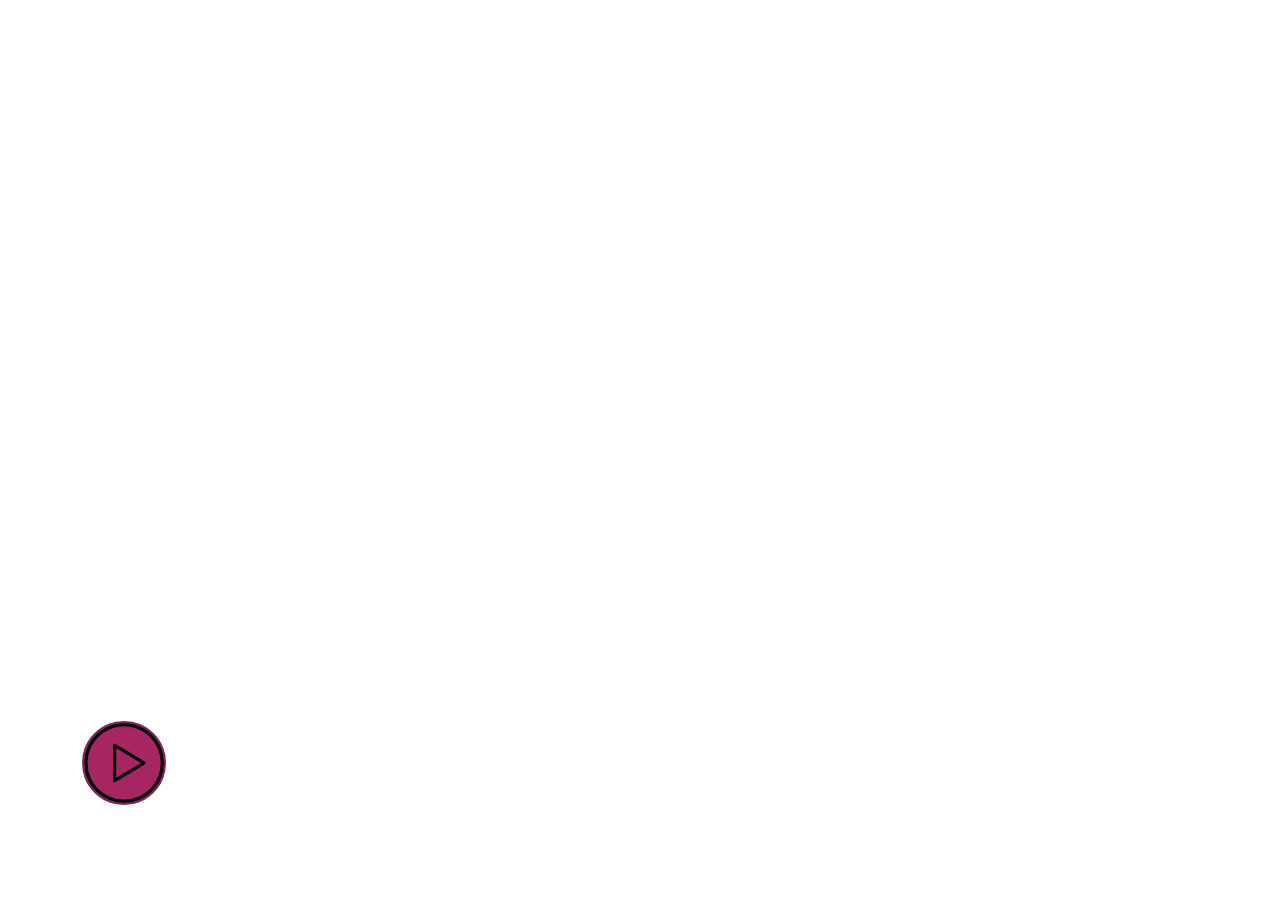
==== commit b4831f6c: "loop anim. reproductor chico en mobile" ====
--- a/invitacion15anios_candelaria/index.html
+++ b/invitacion15anios_candelaria/index.html
@@ -43,7 +43,7 @@
 			<div class="contendor cont-detalle" id="cont-detalle-invitacion">
 				<p class="epigrafe">La Fiesta</p>
 				<h2 class="titulo">Grel's</h2>
-				<p class="texto-seccion">18 de Octubre de 2026 a las 14 hs.</p>
+				<p class="texto-seccion">18 de Octubre de 2026 <br>14 hs.</p>
 				<p class="texto-seccion">Av. De Mayo 1357 - Ramos Mejia</p>
 
 				<a class="boton" id="boton-gps" href="https://www.google.com/maps/place/Av.+de+Mayo+1357,+B1704BVA+Ramos+Mej%C3%ADa,+Provincia+de+Buenos+Aires/@-34.6543263,-58.565918,594m/data=!3m2!1e3!4b1!4m6!3m5!1s0x95bcc7dc851bd2b3:0xbc7e2e68d5fd1efe!8m2!3d-34.6543307!4d-58.5633431!16s%2Fg%2F11c1cxm1v3?entry=ttu&g_ep=EgoyMDI2MDgyNS4wIKXMDSoASAFQAw%3D%3D" target="_blank"><b>GPS</b></a>
@@ -163,7 +163,7 @@
 				<img class="ico-seccion" src="assets/ico/sobre.png">
 			</div>
 
-			<p class="epigrafe">Regalos</p>
+			<p class="epigrafe">Presentes</p>
 			<h2 class="titulo">Regalos</h2>
 			<p class="texto-seccion">Si tenes ganas de hacerme un regalo podes usar el buzón que encontrarás en el salón o hacerme una transferencia.</p>
 
--- a/invitacion15anios_candelaria/css/style.css
+++ b/invitacion15anios_candelaria/css/style.css
@@ -56,6 +56,7 @@
 
 a{
 	text-decoration: none;
+	color: rgb(254,236,234);
 }
 
 .contenedor{
@@ -382,4 +383,11 @@
 		align-self:center;
 	}
 
+
+	#boton-reproductor{
+		bottom: 25vh;
+		width: 50px;
+		height: 50px;
+	}
+
 }
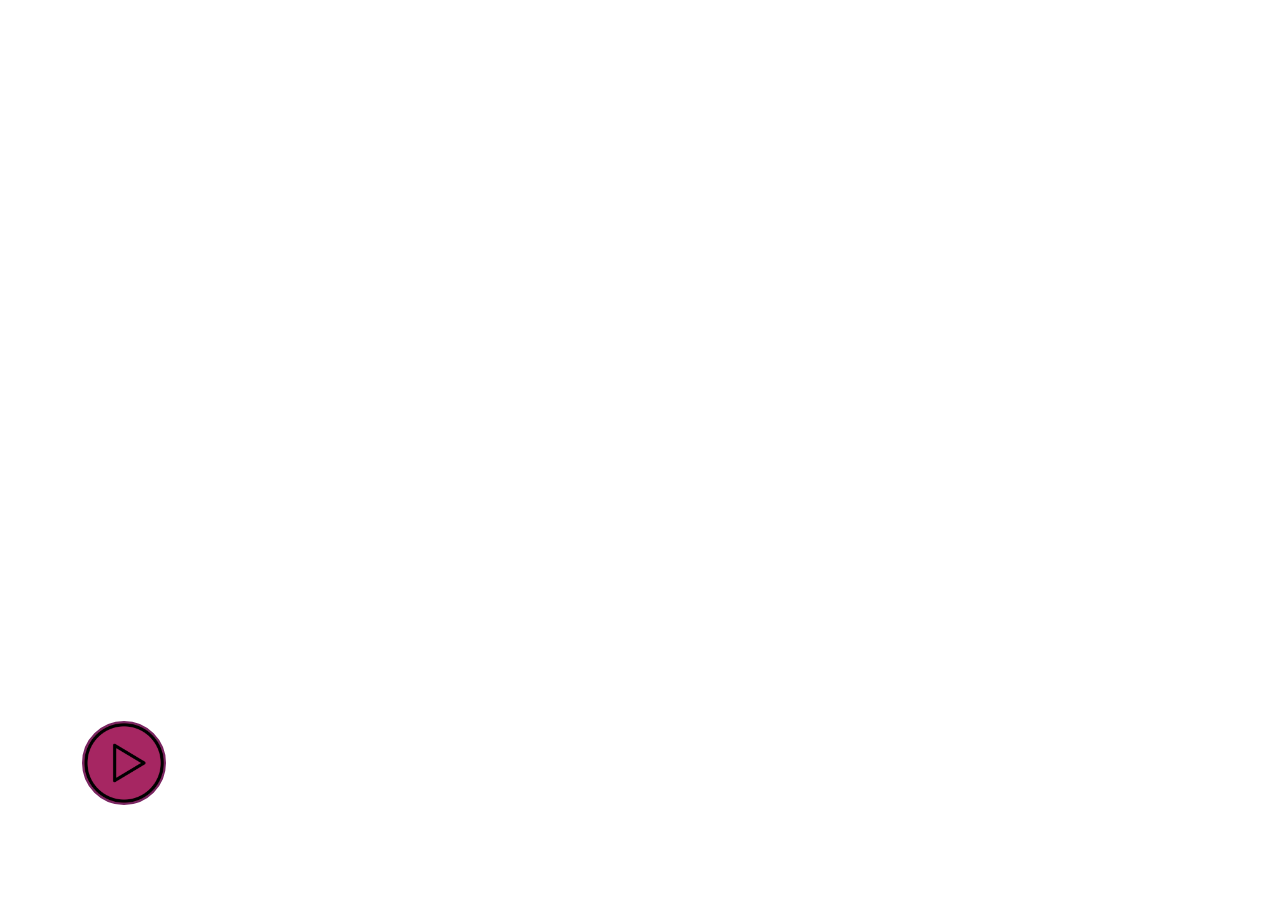
==== commit e7e613ee: "actualizacion de frase de seccion regalos" ====
--- a/invitacion15anios_candelaria/index.html
+++ b/invitacion15anios_candelaria/index.html
@@ -165,7 +165,7 @@
 
 			<p class="epigrafe">Presentes</p>
 			<h2 class="titulo">Regalos</h2>
-			<p class="texto-seccion">Si tenes ganas de hacerme un regalo podes usar el buzón que encontrarás en el salón o hacerme una transferencia.</p>
+			<p class="texto-seccion">Compartir esta noche con vos ya es mi mejor regalo. <br>Si querés harcerme un obsequio, podés dejarlo en el buzón del salón o usar mi alias:</p>
 
 			<div class="contenedor cont-info-regalos">
 				<p class="subtitulo">Alias</p>
